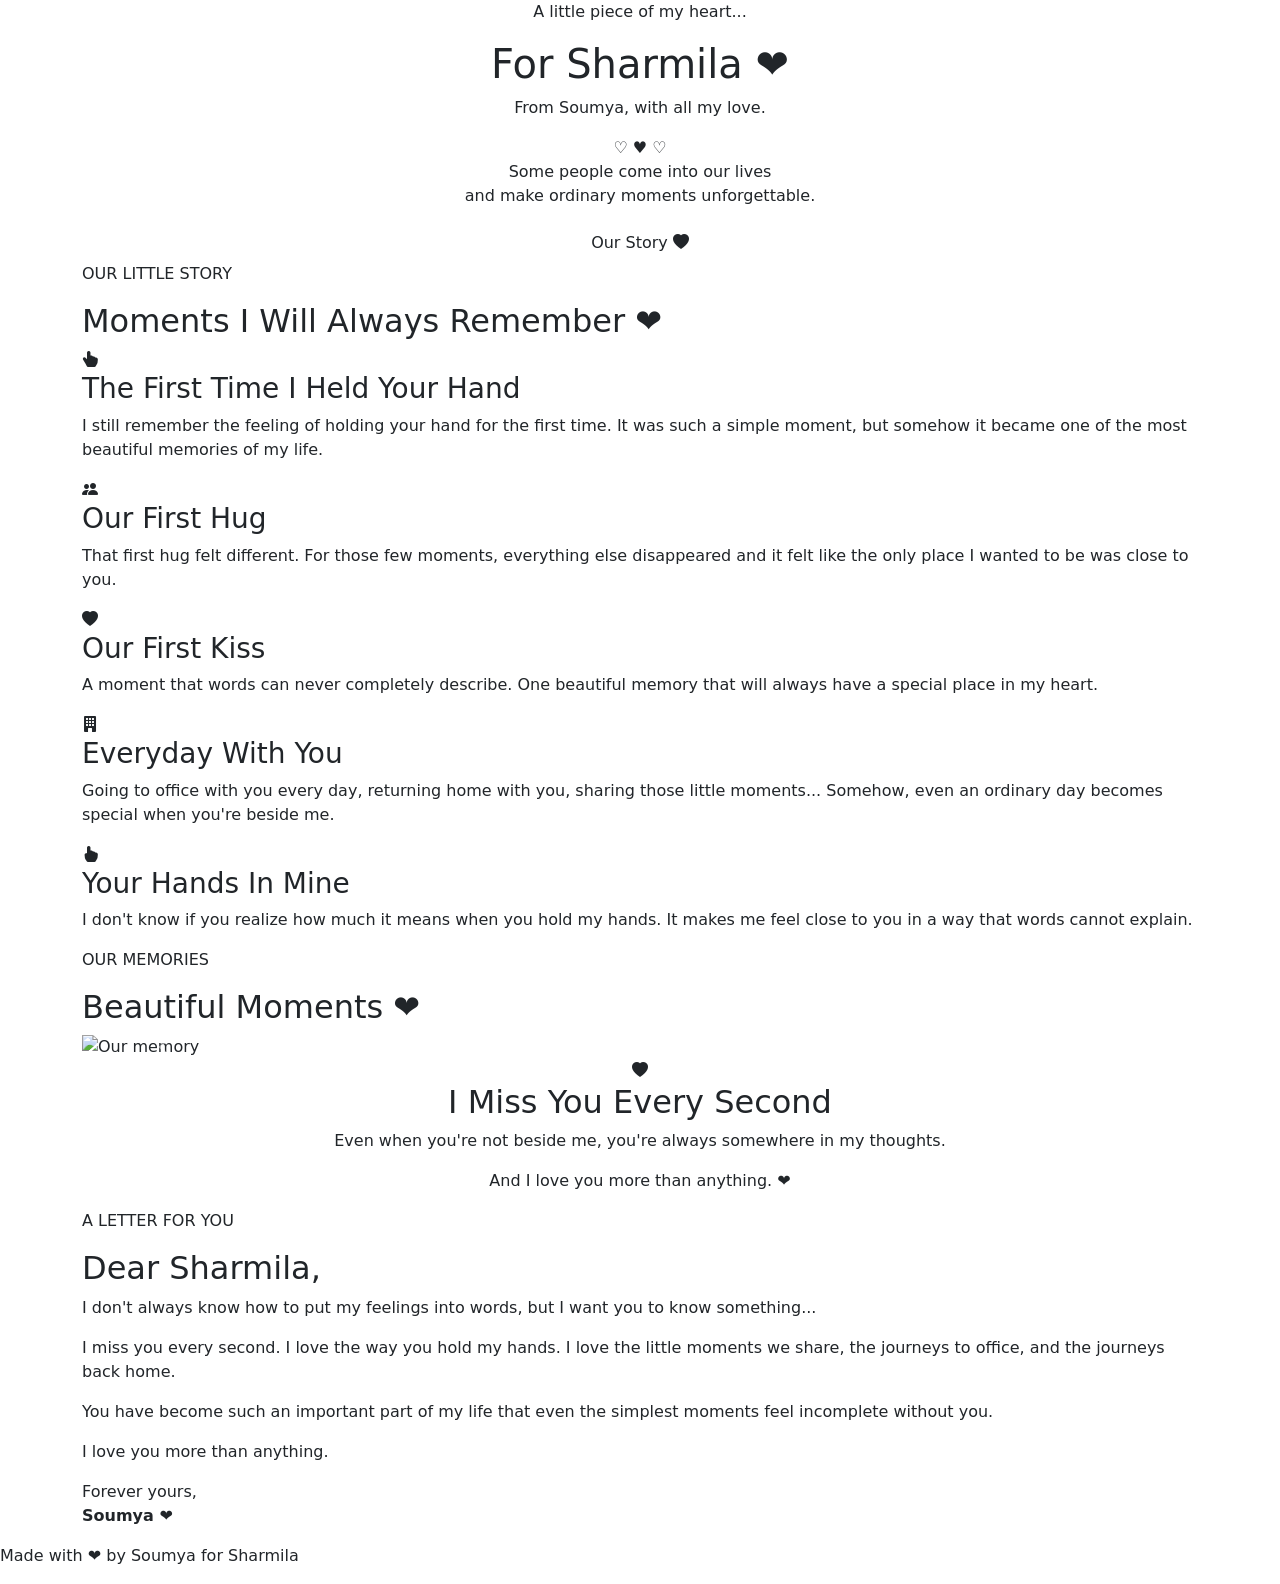
==== index.html @ d01473d7 "Create a heartfelt tribute HTML document This HTML document is a heartfelt tribute with sections for" ====
<!DOCTYPE html>
<html lang="en">
<head>
    <meta charset="UTF-8">
    <meta name="viewport" content="width=device-width, initial-scale=1.0">

    <title>For Sharmila ❤️</title>

    <!-- Bootstrap -->
    <link
        href="https://cdn.jsdelivr.net/npm/bootstrap@5.3.3/dist/css/bootstrap.min.css"
        rel="stylesheet"
    >

    <!-- Bootstrap Icons -->
    <link
        rel="stylesheet"
        href="https://cdn.jsdelivr.net/npm/bootstrap-icons@1.11.3/font/bootstrap-icons.min.css"
    >

    <!-- Our CSS -->
    <link rel="stylesheet" href="style.css">
</head>

<body>

<!-- Floating Hearts -->
<div class="hearts"></div>

<!-- HERO -->
<section class="hero text-center">

    <div class="container">

        <p class="small-text">A little piece of my heart...</p>

        <h1>For Sharmila ❤️</h1>

        <p class="subtitle">
            From Soumya, with all my love.
        </p>

        <div class="heart-divider">♡ ♥ ♡</div>

        <p class="hero-message">
            Some people come into our lives<br>
            and make ordinary moments unforgettable.
        </p>

        <a href="#story" class="btn love-btn">
            Our Story <i class="bi bi-heart-fill"></i>
        </a>

    </div>

</section>


<!-- OUR STORY -->
<section id="story" class="story-section">

    <div class="container">

        <div class="section-title">
            <p>OUR LITTLE STORY</p>
            <h2>Moments I Will Always Remember ❤️</h2>
        </div>

        <!-- FIRST HAND HOLD -->
        <div class="memory">

            <div class="memory-icon">
                <i class="bi bi-hand-index-thumb-fill"></i>
            </div>

            <div>
                <h3>The First Time I Held Your Hand</h3>

                <p>
                    I still remember the feeling of holding your hand
                    for the first time. It was such a simple moment,
                    but somehow it became one of the most beautiful
                    memories of my life.
                </p>
            </div>

        </div>


        <!-- FIRST HUG -->
        <div class="memory">

            <div class="memory-icon">
                <i class="bi bi-people-fill"></i>
            </div>

            <div>
                <h3>Our First Hug</h3>

                <p>
                    That first hug felt different.
                    For those few moments, everything else disappeared
                    and it felt like the only place I wanted to be
                    was close to you.
                </p>
            </div>

        </div>


        <!-- FIRST KISS -->
        <div class="memory">

            <div class="memory-icon">
                <i class="bi bi-heart-fill"></i>
            </div>

            <div>
                <h3>Our First Kiss</h3>

                <p>
                    A moment that words can never completely describe.
                    One beautiful memory that will always have
                    a special place in my heart.
                </p>
            </div>

        </div>


        <!-- EVERYDAY -->
        <div class="memory">

            <div class="memory-icon">
                <i class="bi bi-building-fill"></i>
            </div>

            <div>
                <h3>Everyday With You</h3>

                <p>
                    Going to office with you every day,
                    returning home with you,
                    sharing those little moments...
                    Somehow, even an ordinary day becomes special
                    when you're beside me.
                </p>
            </div>

        </div>


        <!-- HANDS -->
        <div class="memory">

            <div class="memory-icon">
                <i class="bi bi-hand-index-fill"></i>
            </div>

            <div>
                <h3>Your Hands In Mine</h3>

                <p>
                    I don't know if you realize how much it means
                    when you hold my hands.
                    It makes me feel close to you in a way
                    that words cannot explain.
                </p>
            </div>

        </div>

    </div>

</section>


<!-- PHOTO CAROUSEL -->
<section class="photos-section">

    <div class="container">

        <div class="section-title">

            <p>OUR MEMORIES</p>

            <h2>Beautiful Moments ❤️</h2>

        </div>


        <div id="loveCarousel"
             class="carousel slide"
             data-bs-ride="carousel">

            <!-- Indicators -->

            <div class="carousel-indicators">

                <button type="button"
                        data-bs-target="#loveCarousel"
                        data-bs-slide-to="0"
                        class="active">
                </button>

                <button type="button"
                        data-bs-target="#loveCarousel"
                        data-bs-slide-to="1">
                </button>

                <button type="button"
                        data-bs-target="#loveCarousel"
                        data-bs-slide-to="2">
                </button>

            </div>


            <!-- Slides -->

            <div class="carousel-inner">

                <div class="carousel-item active">

                    <img src="images/photo1.jpg"
                         class="d-block w-100"
                         alt="Our memory">

                    <div class="carousel-caption">

                        <h5>Us ❤️</h5>

                        <p>
                            One of my favorite memories.
                        </p>

                    </div>

                </div>


                <div class="carousel-item">

                    <img src="images/photo2.jpg"
                         class="d-block w-100"
                         alt="Our memory">

                    <div class="carousel-caption">

                        <h5>With You</h5>

                        <p>
                            Every moment feels special.
                        </p>

                    </div>

                </div>


                <div class="carousel-item">

                    <img src="images/photo3.jpg"
                         class="d-block w-100"
                         alt="Our memory">

                    <div class="carousel-caption">

                        <h5>Forever ❤️</h5>

                        <p>
                            A memory I want to keep forever.
                        </p>

                    </div>

                </div>

            </div>


            <!-- Previous -->

            <button class="carousel-control-prev"
                    type="button"
                    data-bs-target="#loveCarousel"
                    data-bs-slide="prev">

                <span class="carousel-control-prev-icon"></span>

            </button>


            <!-- Next -->

            <button class="carousel-control-next"
                    type="button"
                    data-bs-target="#loveCarousel"
                    data-bs-slide="next">

                <span class="carousel-control-next-icon"></span>

            </button>

        </div>

    </div>

</section>


<!-- MISS YOU -->
<section class="miss-section text-center">

    <div class="container">

        <i class="bi bi-heart-fill big-heart"></i>

        <h2>I Miss You Every Second</h2>

        <p>
            Even when you're not beside me,
            you're always somewhere in my thoughts.
        </p>

        <p class="love-line">
            And I love you more than anything. ❤️
        </p>

    </div>

</section>


<!-- LOVE LETTER -->
<section class="letter-section">

    <div class="container">

        <div class="letter">

            <p class="letter-small">A LETTER FOR YOU</p>

            <h2>Dear Sharmila,</h2>

            <p>
                I don't always know how to put my feelings into words,
                but I want you to know something...
            </p>

            <p>
                I miss you every second.
                I love the way you hold my hands.
                I love the little moments we share,
                the journeys to office,
                and the journeys back home.
            </p>

            <p>
                You have become such an important part of my life
                that even the simplest moments feel incomplete
                without you.
            </p>

            <p>
                I love you more than anything.
            </p>

            <p class="signature">
                Forever yours,<br>
                <strong>Soumya ❤️</strong>
            </p>

        </div>

    </div>

</section>


<!-- FOOTER -->

<footer>

    <p>
        Made with ❤️ by Soumya for Sharmila
    </p>

</footer>


<!-- Bootstrap JS -->

<script
    src="https://cdn.jsdelivr.net/npm/bootstrap@5.3.3/dist/js/bootstrap.bundle.min.js">
</script>

<!-- Our JS -->

<script src="script.js"></script>

</body>
</html>
---- style.css ----

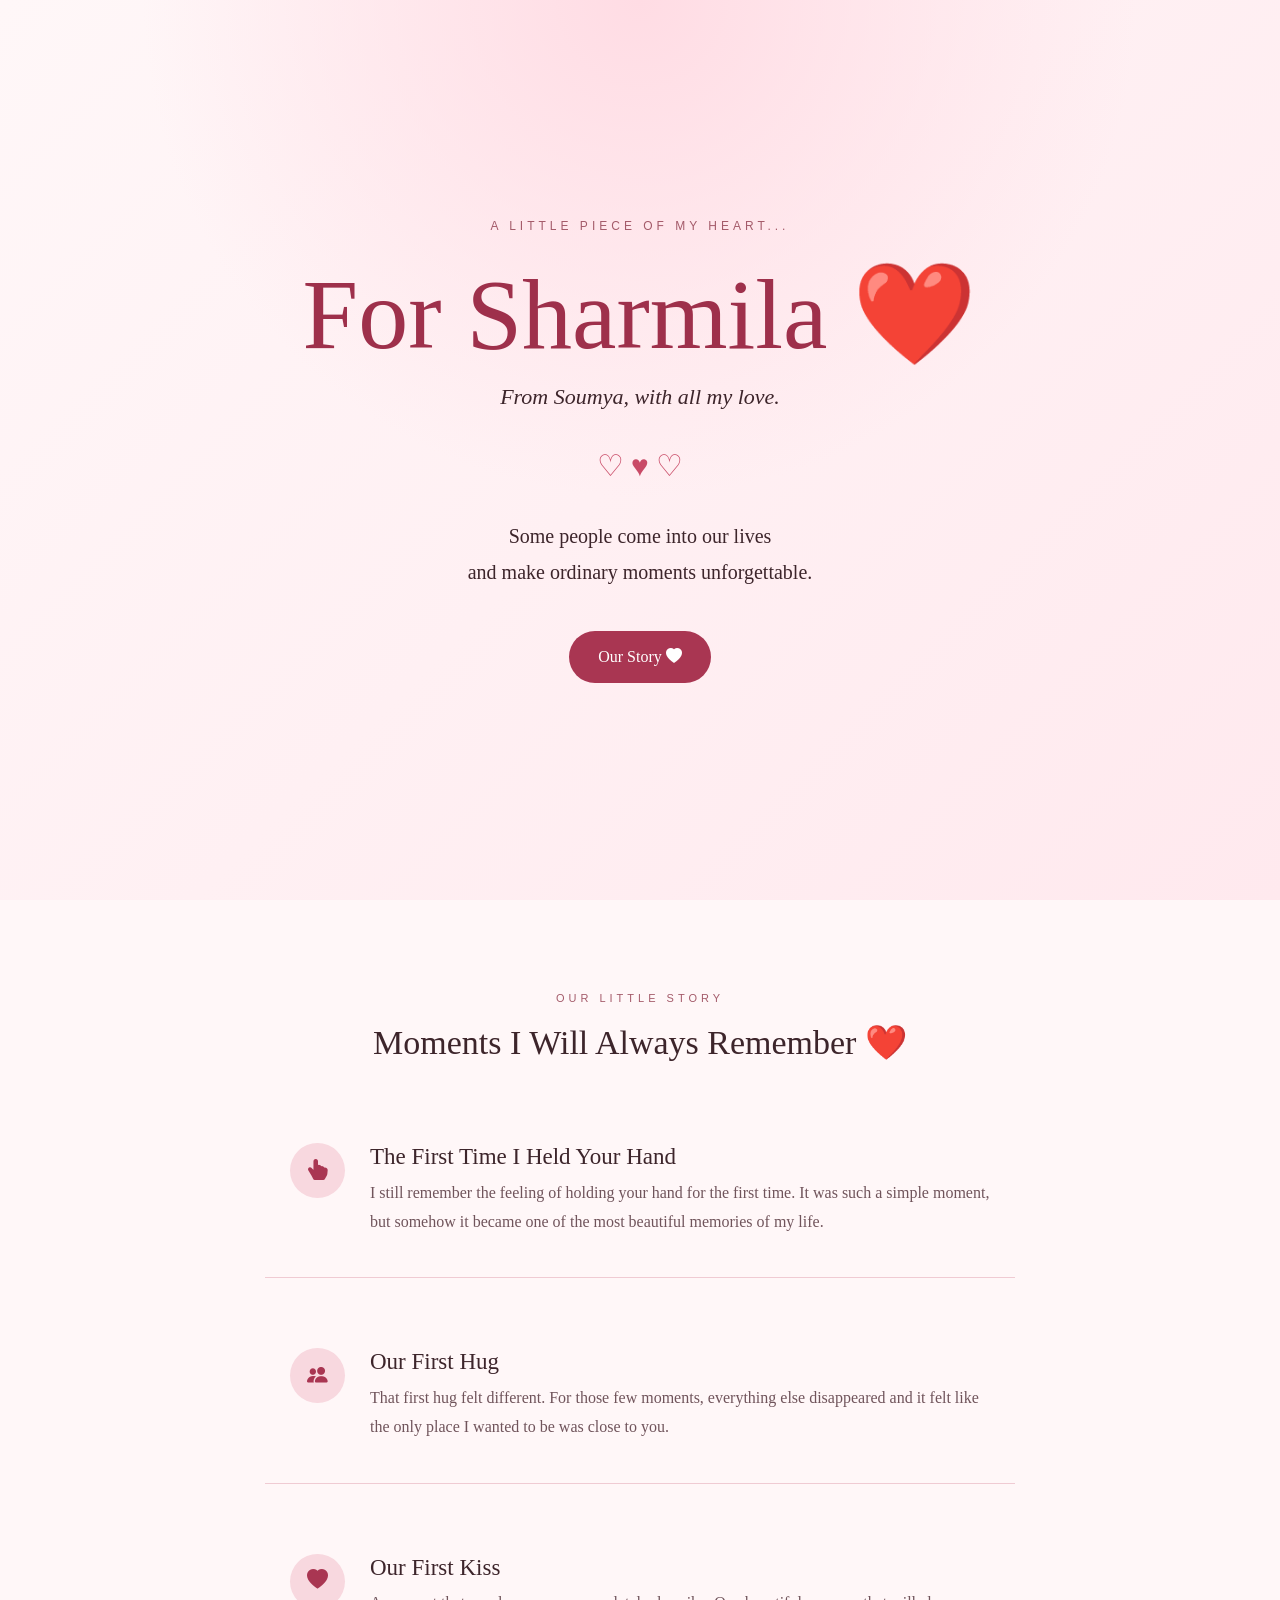
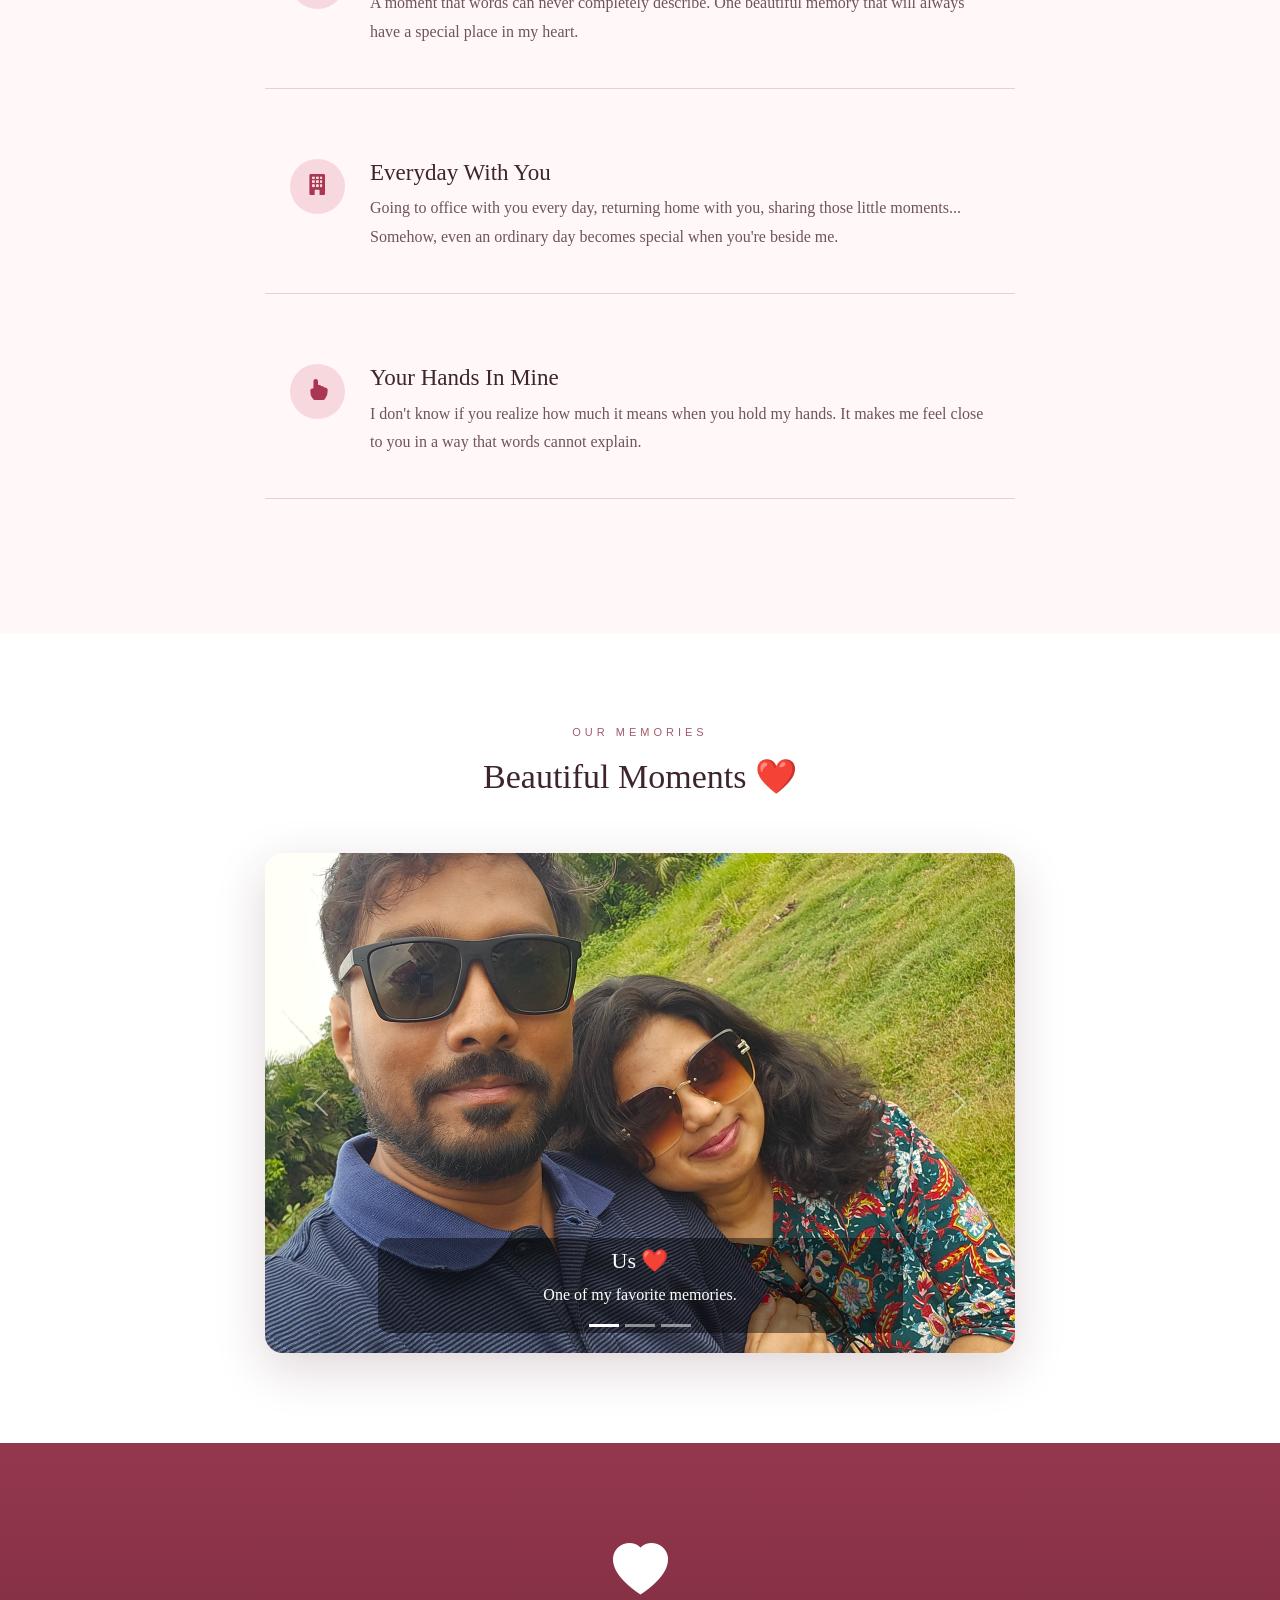
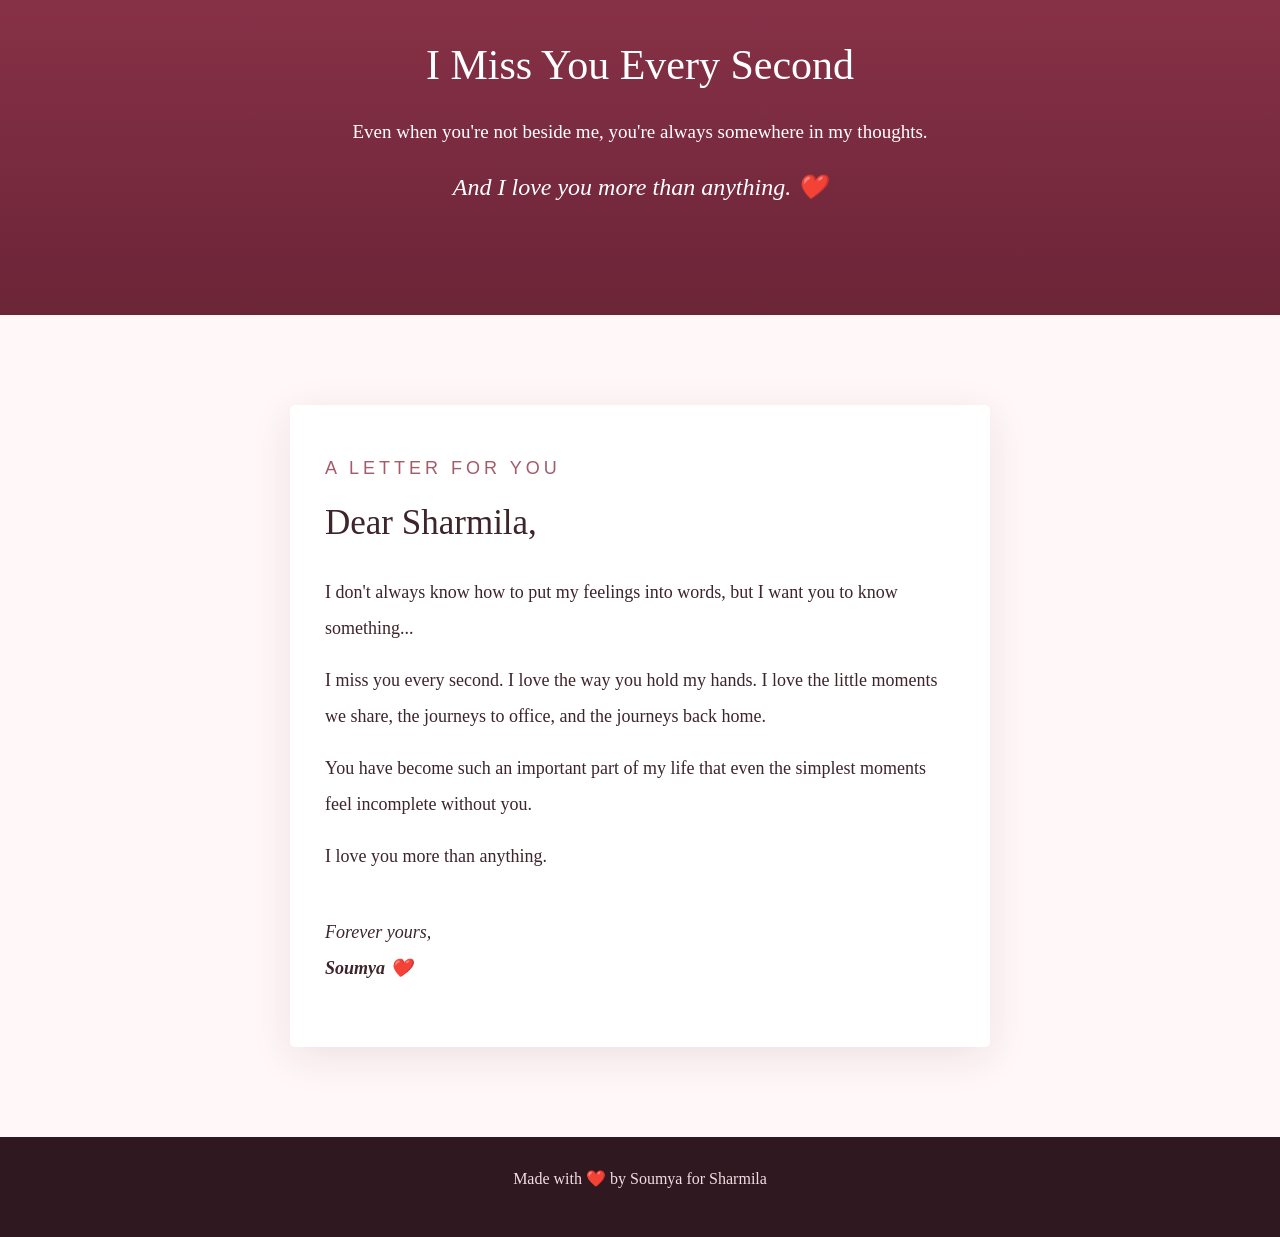
==== commit 3bca8006: "Update carousel image source in index.html" ====
--- a/index.html
+++ b/index.html
@@ -222,7 +222,7 @@
 
                 <div class="carousel-item active">
 
-                    <img src="images/photo1.jpg"
+                    <img src="images/20260605_092106.jpg"
                          class="d-block w-100"
                          alt="Our memory">
 
--- a/style.css
+++ b/style.css
@@ -1 +1,357 @@
-
+html {
+    scroll-behavior: smooth;
+}
+
+body {
+    margin: 0;
+    font-family: Georgia, "Times New Roman", serif;
+    background: #fff7f8;
+    color: #3d252b;
+}
+
+/* HERO */
+
+.hero {
+    min-height: 100vh;
+    display: flex;
+    align-items: center;
+    justify-content: center;
+    padding: 40px 20px;
+    background:
+        radial-gradient(circle at top, #ffdce4, transparent 45%),
+        linear-gradient(135deg, #fff7f8, #ffe9ee);
+    position: relative;
+    overflow: hidden;
+}
+
+.small-text {
+    font-family: Arial, sans-serif;
+    text-transform: uppercase;
+    letter-spacing: 4px;
+    font-size: 12px;
+    color: #a45b6a;
+}
+
+.hero h1 {
+    font-size: clamp(55px, 15vw, 100px);
+    margin: 20px 0 5px;
+    color: #9e304b;
+    font-weight: normal;
+}
+
+.subtitle {
+    font-size: 22px;
+    font-style: italic;
+}
+
+.heart-divider {
+    font-size: 30px;
+    color: #c94b67;
+    margin: 30px 0;
+}
+
+.hero-message {
+    font-size: 20px;
+    line-height: 1.8;
+}
+
+.love-btn {
+    margin-top: 25px;
+    padding: 13px 28px;
+    border-radius: 50px;
+    background: #a93652;
+    color: white;
+    text-decoration: none;
+    transition: 0.3s;
+}
+
+.love-btn:hover {
+    background: #7e263d;
+    color: white;
+    transform: scale(1.05);
+}
+
+
+/* SECTIONS */
+
+.story-section,
+.photos-section,
+.miss-section,
+.letter-section {
+    padding: 90px 20px;
+}
+
+.section-title {
+    text-align: center;
+    margin-bottom: 55px;
+}
+
+.section-title p,
+.letter-small {
+    font-family: Arial, sans-serif;
+    font-size: 11px;
+    letter-spacing: 4px;
+    color: #a45b6a;
+    text-transform: uppercase;
+}
+
+.section-title h2 {
+    font-size: 34px;
+    font-weight: normal;
+}
+
+
+/* MEMORIES */
+
+.memory {
+    max-width: 750px;
+    margin: 0 auto 45px;
+    display: flex;
+    gap: 25px;
+    align-items: flex-start;
+    padding: 25px;
+    border-bottom: 1px solid #f0cbd3;
+}
+
+.memory-icon {
+    min-width: 55px;
+    height: 55px;
+    border-radius: 50%;
+    background: #f8d8df;
+    display: flex;
+    align-items: center;
+    justify-content: center;
+    color: #a93652;
+    font-size: 21px;
+}
+
+.memory h3 {
+    margin-top: 0;
+    font-size: 23px;
+    font-weight: normal;
+}
+
+.memory p {
+    line-height: 1.8;
+    color: #70545b;
+}
+
+
+/* PHOTOS */
+
+.photos-section {
+    background: #fff;
+}
+
+#loveCarousel {
+    max-width: 750px;
+    margin: auto;
+    border-radius: 18px;
+    overflow: hidden;
+    box-shadow: 0 15px 50px rgba(80, 20, 35, 0.18);
+}
+
+.carousel-item img {
+    height: 500px;
+    object-fit: cover;
+}
+
+.carousel-caption {
+    background: rgba(0, 0, 0, 0.45);
+    border-radius: 12px;
+    padding: 10px;
+}
+
+.carousel-caption h5 {
+    font-size: 22px;
+}
+
+
+/* MISS YOU */
+
+.miss-section {
+    background:
+        linear-gradient(
+            rgba(139, 39, 64, 0.92),
+            rgba(100, 25, 45, 0.95)
+        );
+    color: white;
+}
+
+.big-heart {
+    font-size: 55px;
+    animation: heartbeat 1.5s infinite;
+}
+
+.miss-section h2 {
+    font-size: 42px;
+    font-weight: normal;
+    margin: 25px 0;
+}
+
+.miss-section p {
+    font-size: 19px;
+    line-height: 1.8;
+}
+
+.love-line {
+    font-size: 24px !important;
+    font-style: italic;
+}
+
+
+/* LETTER */
+
+.letter-section {
+    background: #fff7f8;
+}
+
+.letter {
+    max-width: 700px;
+    margin: auto;
+    padding: 45px 35px;
+    background: white;
+    box-shadow: 0 10px 40px rgba(100, 30, 50, 0.1);
+    border-radius: 5px;
+    position: relative;
+}
+
+.letter h2 {
+    font-size: 35px;
+    font-weight: normal;
+    margin-bottom: 30px;
+}
+
+.letter p {
+    font-size: 18px;
+    line-height: 2;
+}
+
+.signature {
+    margin-top: 40px;
+    font-style: italic;
+}
+
+
+/* FOOTER */
+
+footer {
+    text-align: center;
+    padding: 30px 15px;
+    background: #2f1820;
+    color: #f5dce2;
+}
+
+
+/* HEART ANIMATION */
+
+.hearts {
+    position: fixed;
+    inset: 0;
+    pointer-events: none;
+    z-index: 999;
+}
+
+.floating-heart {
+    position: absolute;
+    bottom: -20px;
+    animation: floatHeart 6s linear forwards;
+    opacity: 0.7;
+}
+
+@keyframes floatHeart {
+
+    0% {
+        transform: translateY(0) rotate(0deg);
+        opacity: 0;
+    }
+
+    20% {
+        opacity: 0.7;
+    }
+
+    100% {
+        transform: translateY(-110vh) rotate(360deg);
+        opacity: 0;
+    }
+
+}
+
+@keyframes heartbeat {
+
+    0% {
+        transform: scale(1);
+    }
+
+    15% {
+        transform: scale(1.2);
+    }
+
+    30% {
+        transform: scale(1);
+    }
+
+    45% {
+        transform: scale(1.15);
+    }
+
+    60% {
+        transform: scale(1);
+    }
+
+}
+
+
+/* MOBILE */
+
+@media (max-width: 600px) {
+
+    .hero h1 {
+        font-size: 60px;
+    }
+
+    .hero-message {
+        font-size: 17px;
+    }
+
+    .story-section,
+    .photos-section,
+    .miss-section,
+    .letter-section {
+        padding: 70px 15px;
+    }
+
+    .section-title h2 {
+        font-size: 28px;
+    }
+
+    .memory {
+        gap: 15px;
+        padding: 20px 5px;
+    }
+
+    .memory h3 {
+        font-size: 20px;
+    }
+
+    .memory p {
+        font-size: 15px;
+    }
+
+    .carousel-item img {
+        height: 400px;
+    }
+
+    .miss-section h2 {
+        font-size: 32px;
+    }
+
+    .letter {
+        padding: 35px 22px;
+    }
+
+    .letter p {
+        font-size: 16px;
+    }
+
+}
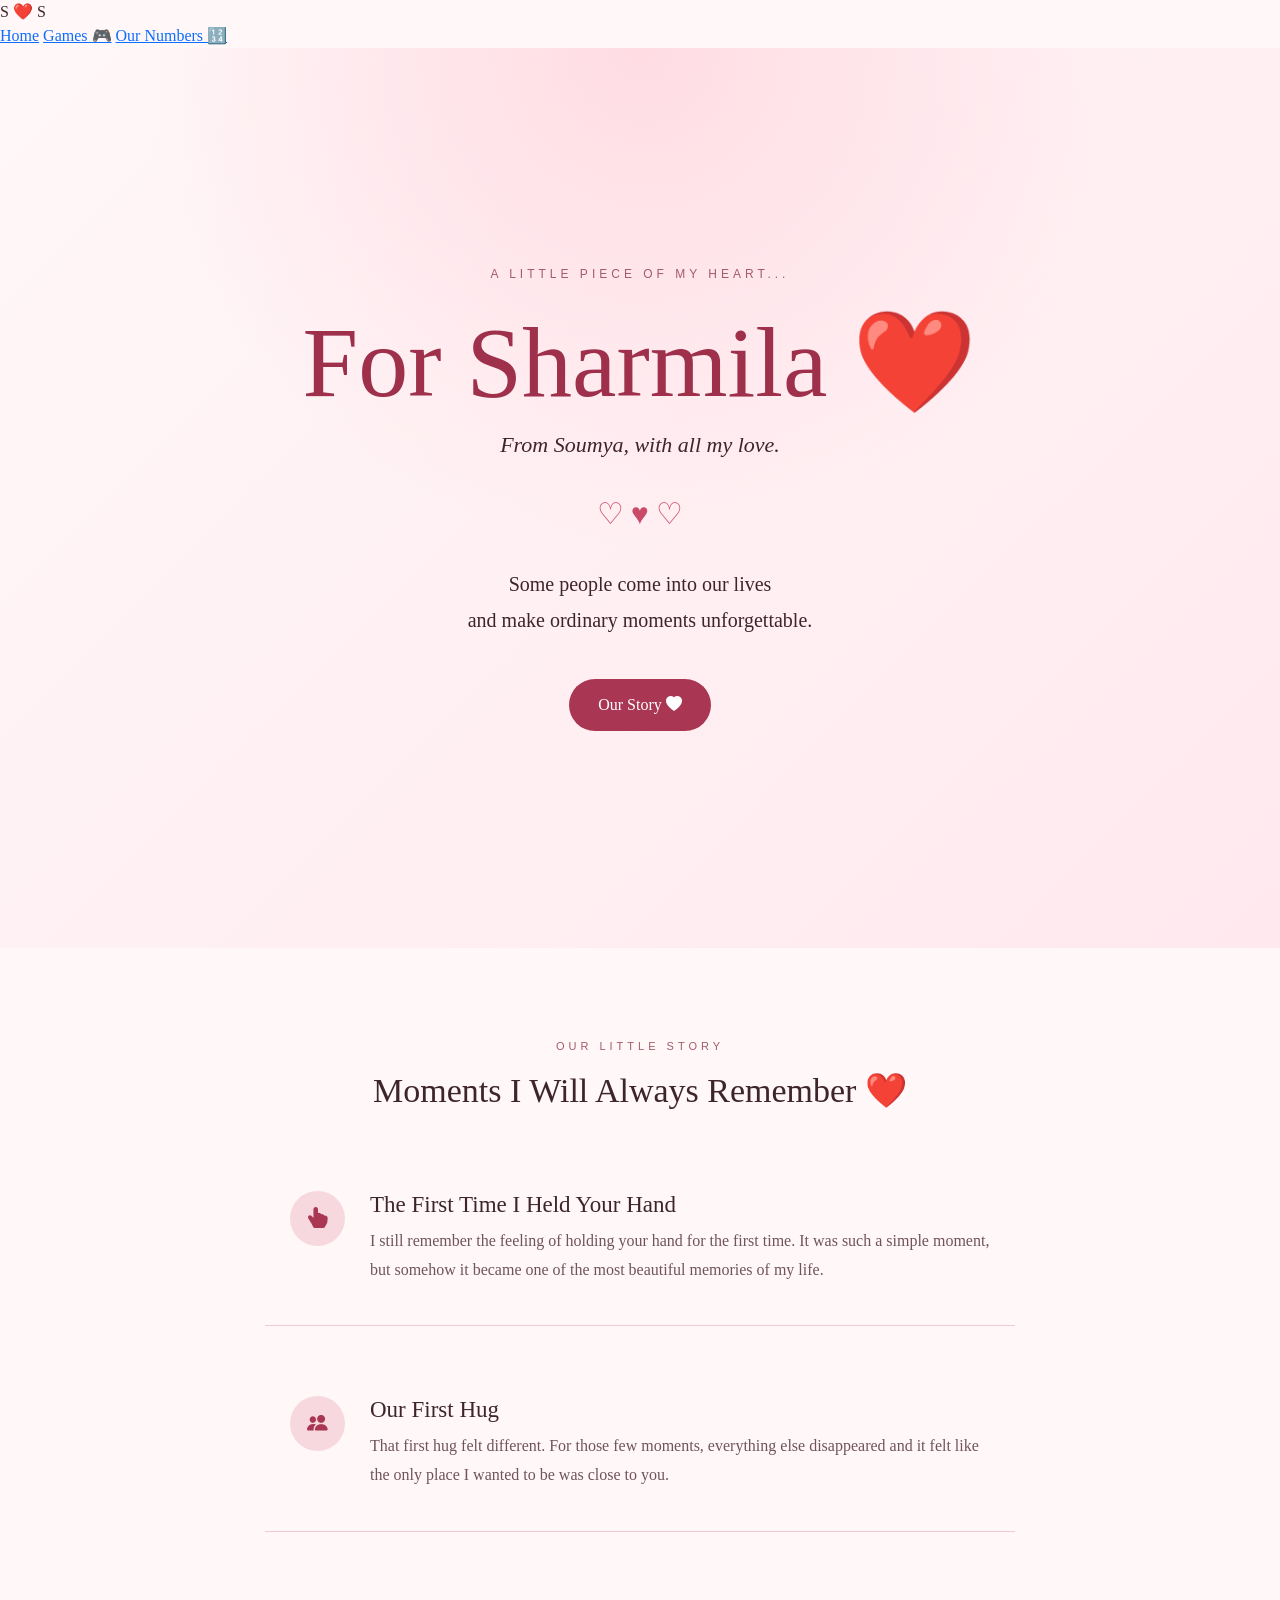
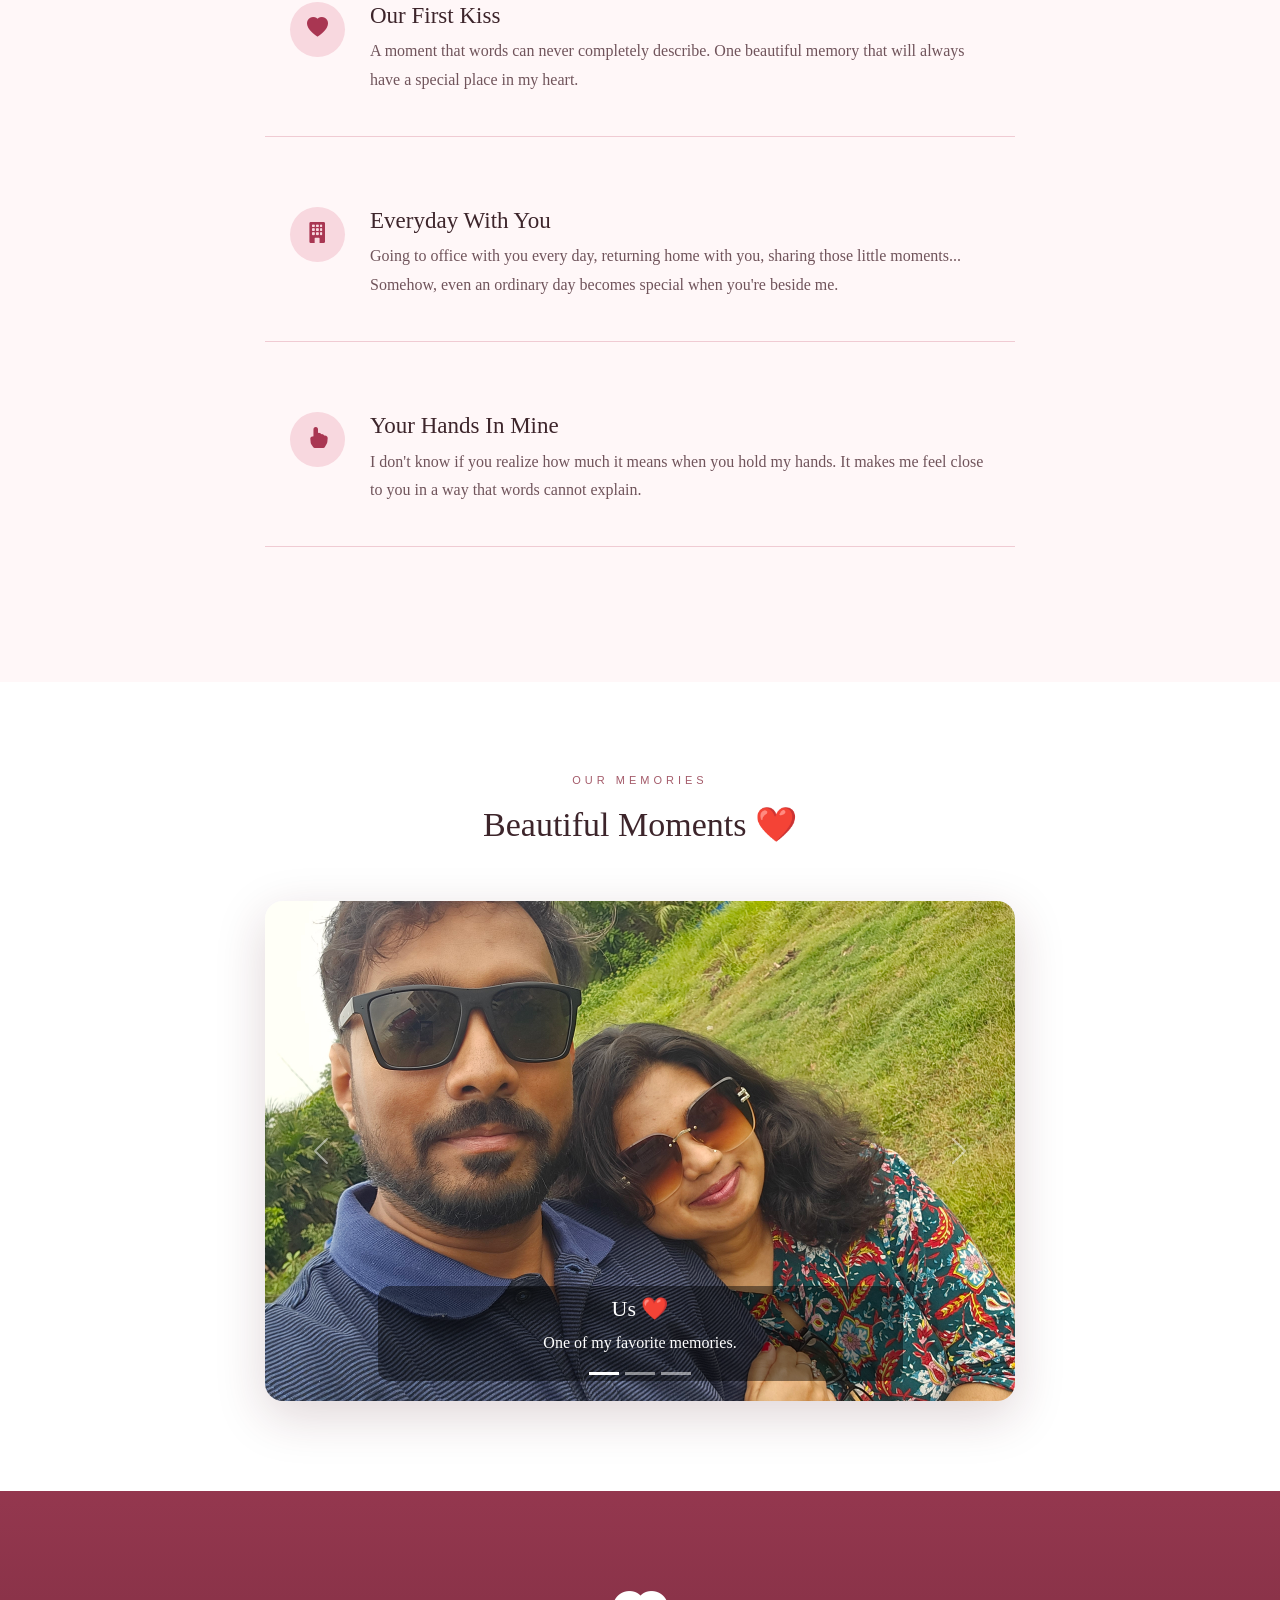
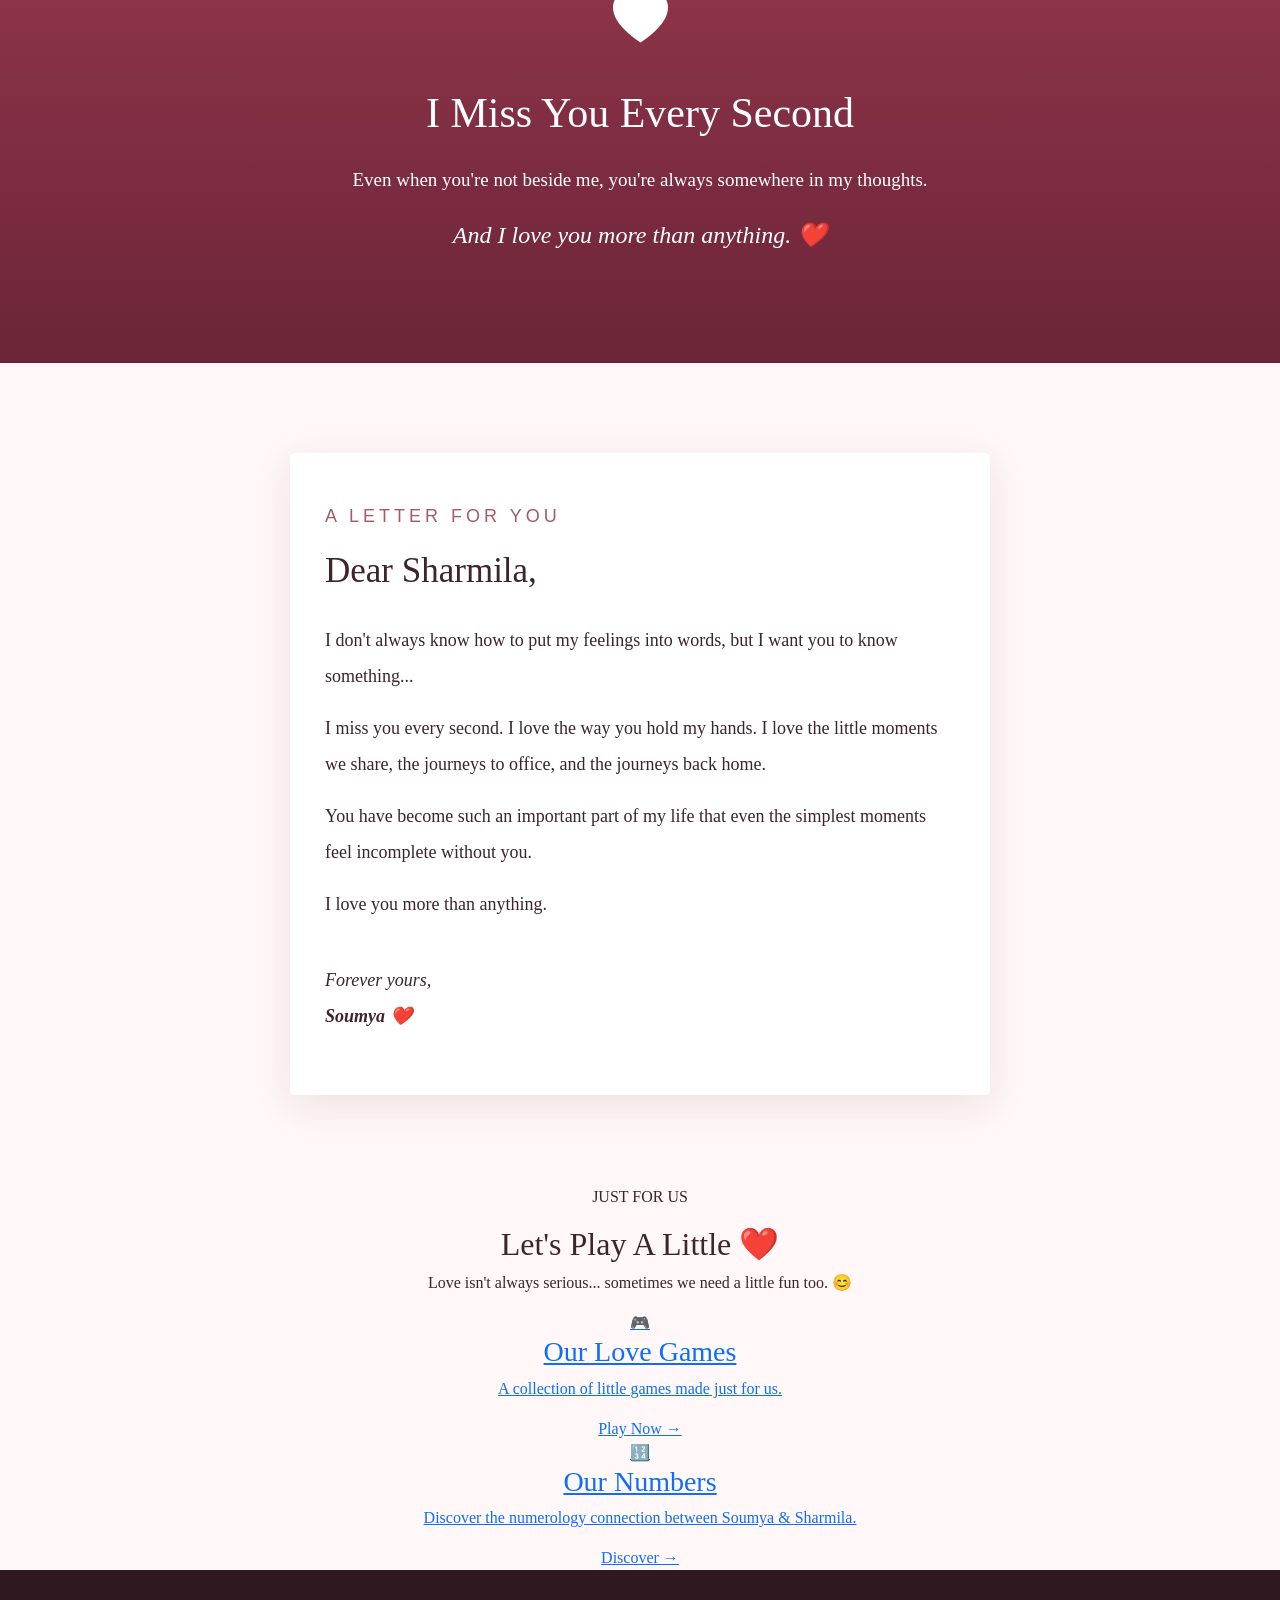
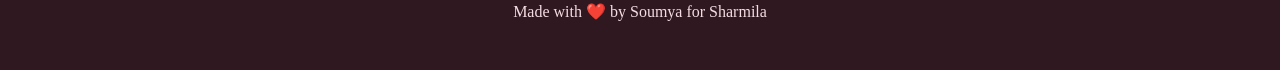
==== commit 5063f667: "Enhance index.html with navigation and games section Added navigation and love games preview section" ====
--- a/index.html
+++ b/index.html
@@ -24,6 +24,17 @@
 
 <body>
 
+<!-- NAVIGATION -->
+<nav class="love-nav">
+    <div class="nav-brand">S ❤️ S</div>
+
+    <div class="nav-links">
+        <a href="index.html">Home</a>
+        <a href="games.html">Games 🎮</a>
+        <a href="numerology.html">Our Numbers 🔢</a>
+    </div>
+</nav>    
+
 <!-- Floating Hearts -->
 <div class="hearts"></div>
 
@@ -241,7 +252,7 @@
 
                 <div class="carousel-item">
 
-                    <img src="images/photo2.jpg"
+                    <img src="images/20260710_200113.jpg"
                          class="d-block w-100"
                          alt="Our memory">
 
@@ -260,7 +271,7 @@
 
                 <div class="carousel-item">
 
-                    <img src="images/photo3.jpg"
+                    <img src="images/20260717_093556.jpg"
                          class="d-block w-100"
                          alt="Our memory">
 
@@ -377,7 +388,48 @@
 
 </section>
 
-
+<!-- LOVE GAMES PREVIEW -->
+
+<section class="games-preview">
+
+    <div class="container text-center">
+
+        <p class="section-label">JUST FOR US</p>
+
+        <h2>Let's Play A Little ❤️</h2>
+
+        <p class="games-intro">
+            Love isn't always serious...
+            sometimes we need a little fun too. 😊
+        </p>
+
+        <div class="game-card-container">
+
+            <a href="games.html" class="game-card">
+                <div class="game-card-icon">🎮</div>
+                <h3>Our Love Games</h3>
+                <p>
+                    A collection of little games made just for us.
+                </p>
+                <span>Play Now →</span>
+            </a>
+
+            <a href="numerology.html" class="game-card">
+                <div class="game-card-icon">🔢</div>
+                <h3>Our Numbers</h3>
+                <p>
+                    Discover the numerology connection between
+                    Soumya & Sharmila.
+                </p>
+                <span>Discover →</span>
+            </a>
+
+        </div>
+
+    </div>
+
+</section>
+    
 <!-- FOOTER -->
 
 <footer>
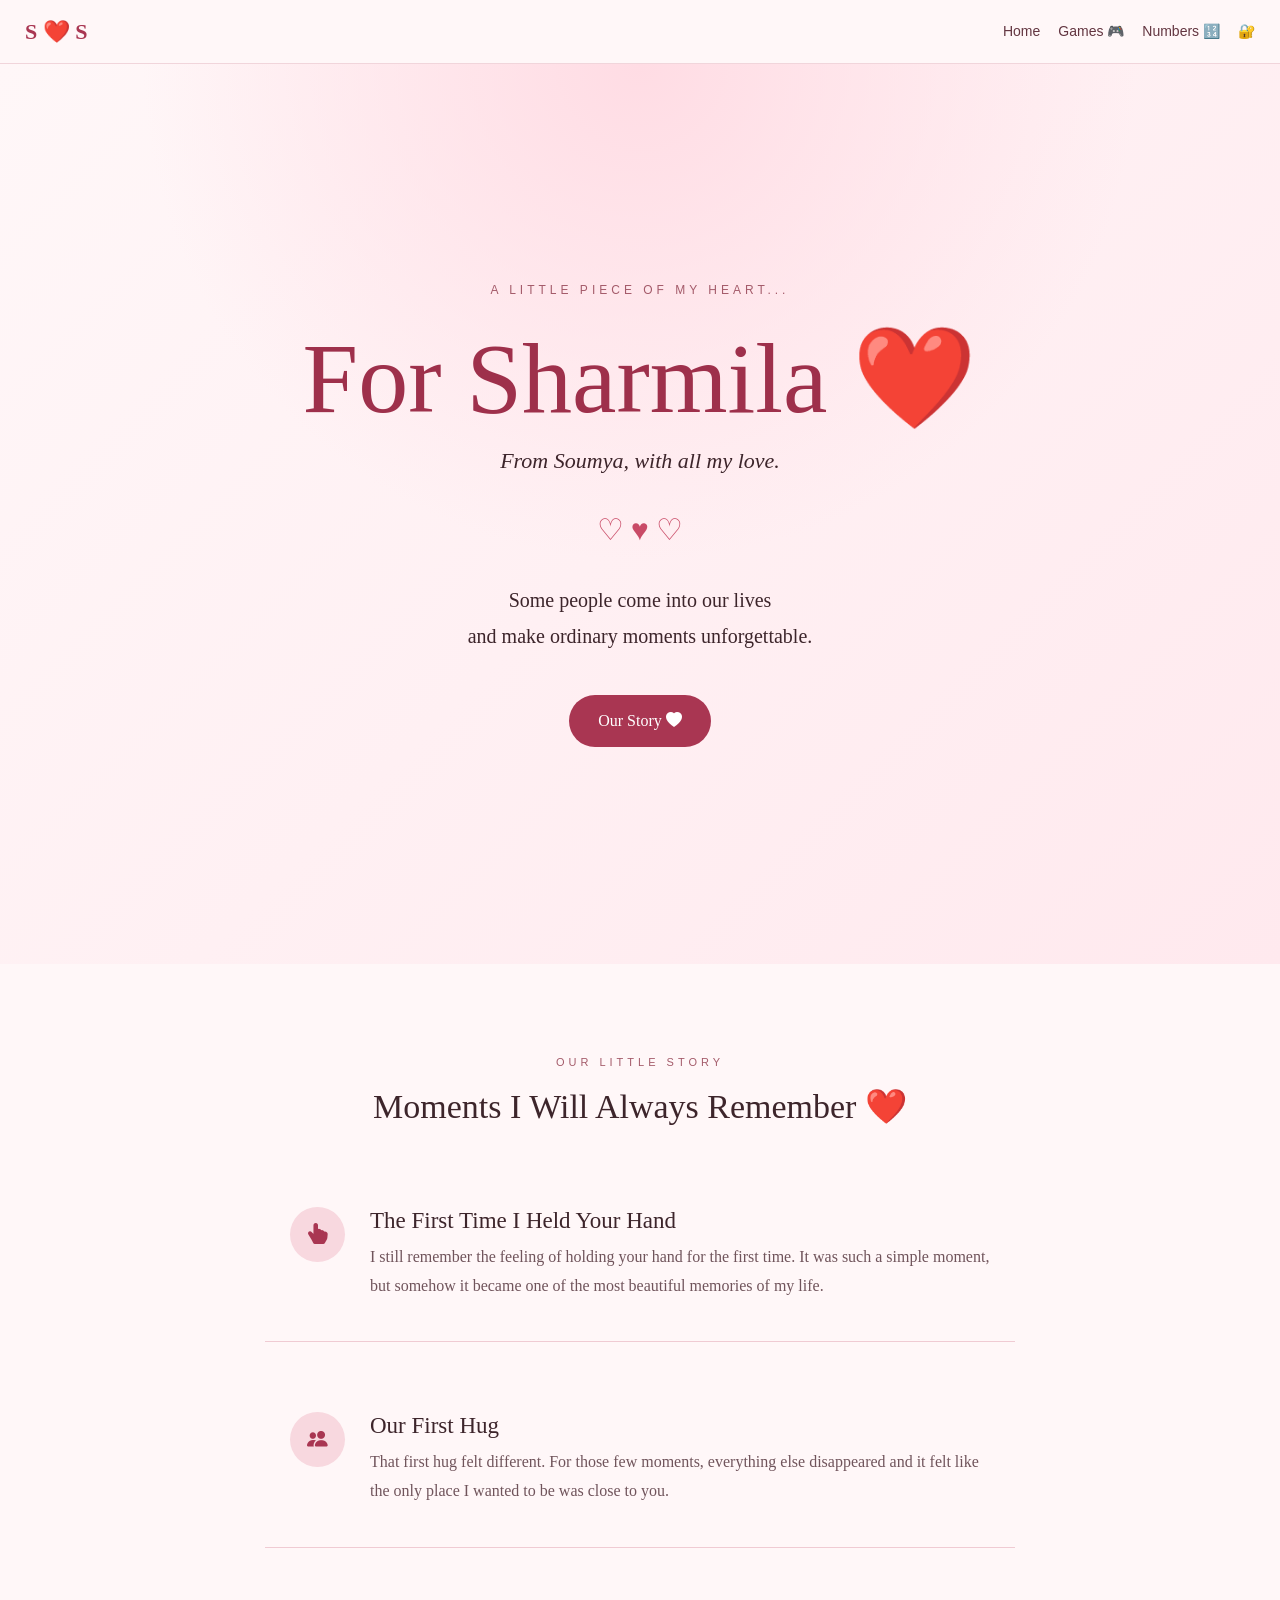
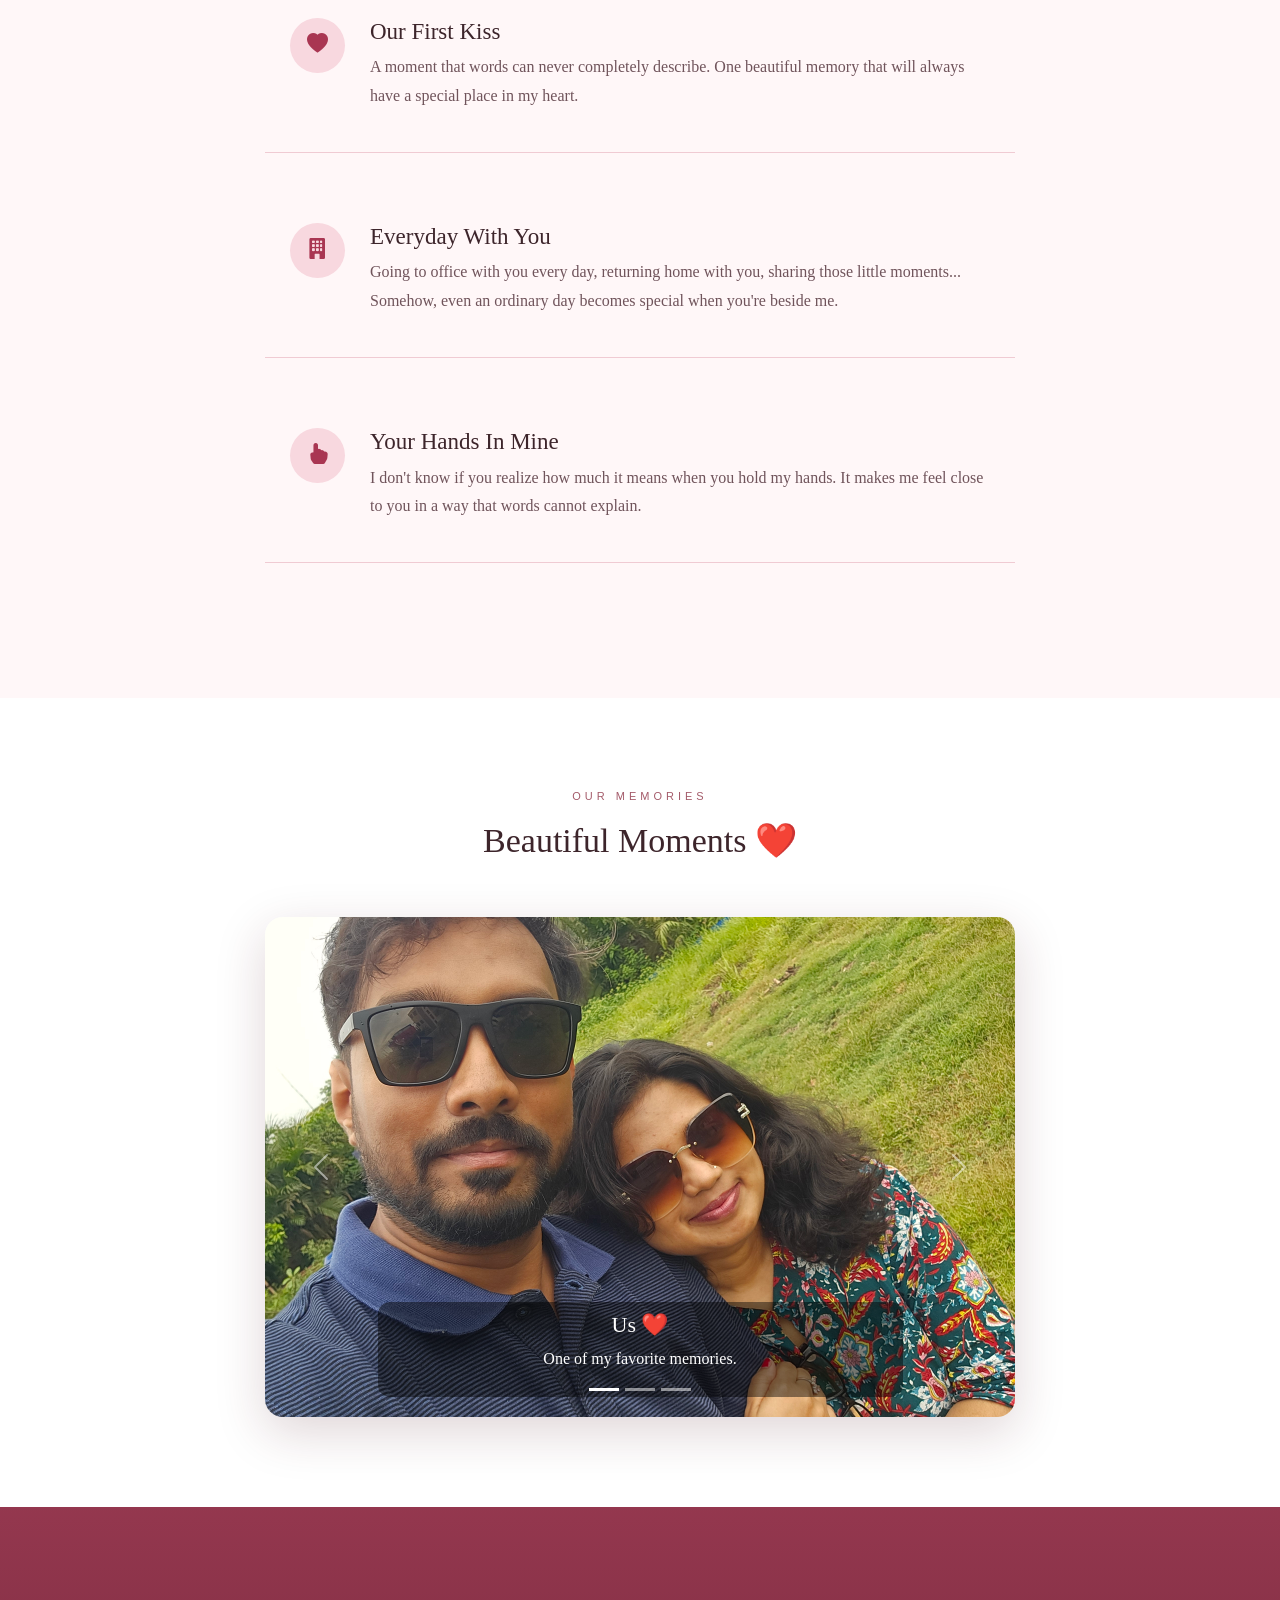
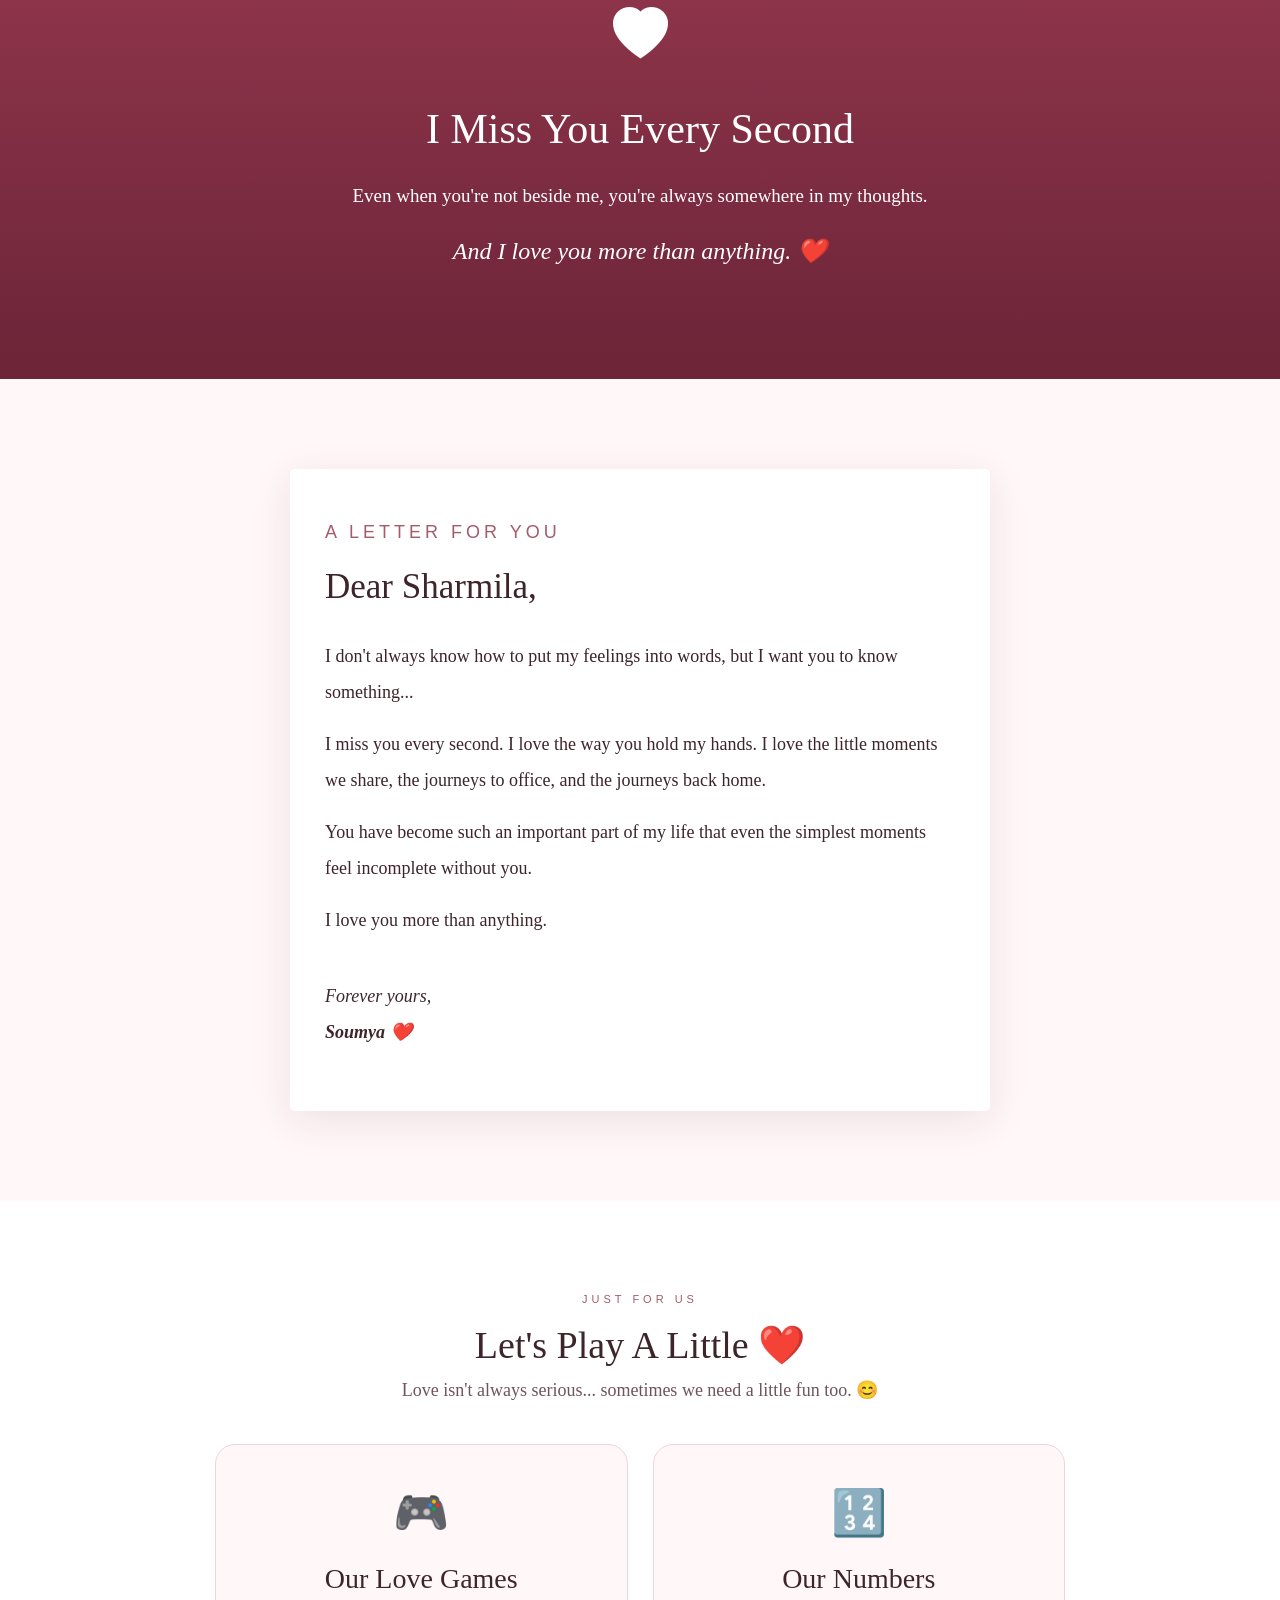
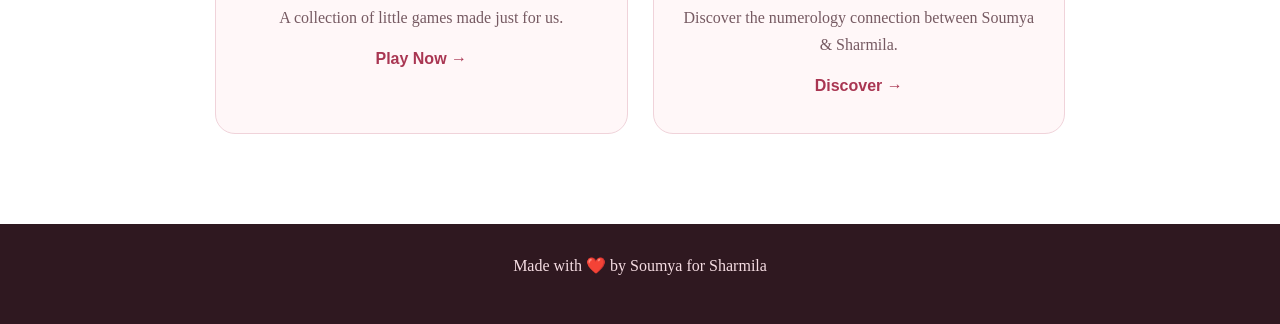
==== commit ca3b4b38: "Refactor navigation links for better structure" ====
--- a/index.html
+++ b/index.html
@@ -24,15 +24,32 @@
 
 <body>
 
-<!-- NAVIGATION -->
 <nav class="love-nav">
-    <div class="nav-brand">S ❤️ S</div>
+
+    <div class="nav-brand">
+        S ❤️ S
+    </div>
 
     <div class="nav-links">
-        <a href="index.html">Home</a>
-        <a href="games.html">Games 🎮</a>
-        <a href="numerology.html">Our Numbers 🔢</a>
-    </div>
+
+        <a href="index.html">
+            Home
+        </a>
+
+        <a href="games.html">
+            Games 🎮
+        </a>
+
+        <a href="numerology.html">
+            Numbers 🔢
+        </a>
+
+        <a href="secret.html">
+            🔐
+        </a>
+
+    </div>
+
 </nav>    
 
 <!-- Floating Hearts -->
--- a/style.css
+++ b/style.css
@@ -355,3 +355,492 @@
     }
 
 }
+/* =========================================
+   LOVE WEBSITE - NEW PAGES
+========================================= */
+
+
+/* NAVIGATION */
+
+.love-nav {
+    position: sticky;
+    top: 0;
+    z-index: 1000;
+
+    display: flex;
+    justify-content: space-between;
+    align-items: center;
+
+    padding: 15px 25px;
+
+    background: rgba(255, 247, 248, 0.95);
+
+    backdrop-filter: blur(10px);
+
+    border-bottom: 1px solid #f1d5db;
+}
+
+.nav-brand {
+    font-size: 22px;
+    color: #a93652;
+    font-weight: bold;
+}
+
+.nav-links {
+    display: flex;
+    gap: 18px;
+}
+
+.nav-links a {
+    text-decoration: none;
+    color: #633641;
+    font-family: Arial, sans-serif;
+    font-size: 14px;
+}
+
+.nav-links a:hover {
+    color: #a93652;
+}
+
+
+/* GAME PREVIEW */
+
+.games-preview {
+    padding: 90px 20px;
+    background: #fff;
+}
+
+.section-label {
+    font-family: Arial, sans-serif;
+    font-size: 11px;
+    letter-spacing: 4px;
+    color: #a45b6a;
+    text-transform: uppercase;
+}
+
+.games-preview h2 {
+    font-size: 38px;
+    font-weight: normal;
+}
+
+.games-intro {
+    color: #70545b;
+    font-size: 18px;
+    margin-bottom: 40px;
+}
+
+.game-card-container {
+    max-width: 850px;
+    margin: auto;
+
+    display: grid;
+    grid-template-columns: repeat(2, 1fr);
+    gap: 25px;
+}
+
+.game-card {
+    text-decoration: none;
+    color: #3d252b;
+
+    padding: 35px 25px;
+
+    background: #fff7f8;
+
+    border: 1px solid #f0d3da;
+
+    border-radius: 20px;
+
+    transition: 0.3s;
+}
+
+.game-card:hover {
+    transform: translateY(-8px);
+    box-shadow: 0 15px 35px rgba(100, 30, 50, 0.12);
+    color: #3d252b;
+}
+
+.game-card-icon {
+    font-size: 45px;
+    margin-bottom: 15px;
+}
+
+.game-card h3 {
+    font-weight: normal;
+}
+
+.game-card p {
+    color: #765a62;
+    line-height: 1.7;
+}
+
+.game-card span {
+    color: #a93652;
+    font-family: Arial, sans-serif;
+    font-weight: bold;
+}
+
+
+/* GAME HEADER */
+
+.game-header,
+.numerology-header {
+    padding: 100px 20px;
+
+    background:
+        radial-gradient(circle at top, #ffdce4, transparent 50%),
+        linear-gradient(135deg, #fff7f8, #ffe9ee);
+}
+
+.game-header h1,
+.numerology-header h1 {
+    font-size: clamp(42px, 10vw, 75px);
+    font-weight: normal;
+    color: #9e304b;
+}
+
+.game-header p:last-child,
+.numerology-header p:last-child {
+    font-size: 19px;
+}
+
+
+/* GAME */
+
+.game-section {
+    padding: 90px 20px;
+    background: #fff;
+}
+
+.love-game {
+    max-width: 750px;
+    margin: auto;
+
+    text-align: center;
+
+    padding: 55px 25px;
+
+    border-radius: 25px;
+
+    background: #fff7f8;
+
+    box-shadow: 0 15px 50px rgba(80, 20, 35, 0.1);
+
+    overflow: hidden;
+}
+
+.game-number {
+    font-family: Arial, sans-serif;
+    font-size: 11px;
+    letter-spacing: 4px;
+    color: #a45b6a;
+    margin-bottom: 20px;
+}
+
+.love-game h2 {
+    font-size: 35px;
+    font-weight: normal;
+}
+
+.game-question {
+    font-size: 18px;
+    color: #70545b;
+    margin: 20px 0 40px;
+}
+
+.answer-area {
+    position: relative;
+
+    min-height: 100px;
+
+    display: flex;
+    justify-content: center;
+    align-items: center;
+
+    gap: 20px;
+}
+
+.answer-btn {
+    border: none;
+
+    padding: 14px 30px;
+
+    border-radius: 50px;
+
+    font-family: Arial, sans-serif;
+    font-weight: bold;
+
+    cursor: pointer;
+
+    transition: 0.2s;
+}
+
+.yes-btn {
+    background: #a93652;
+    color: white;
+}
+
+.yes-btn:hover {
+    transform: scale(1.08);
+}
+
+.no-btn {
+    background: #ddd;
+    color: #444;
+
+    position: relative;
+}
+
+.yes-message {
+    display: none;
+
+    margin-top: 30px;
+
+    font-size: 28px;
+
+    color: #a93652;
+
+    animation: popIn 0.5s ease;
+}
+
+.yes-message span {
+    display: block;
+
+    margin-top: 12px;
+
+    font-size: 16px;
+
+    color: #70545b;
+}
+
+@keyframes popIn {
+
+    from {
+        transform: scale(0.5);
+        opacity: 0;
+    }
+
+    to {
+        transform: scale(1);
+        opacity: 1;
+    }
+
+}
+
+
+/* FUTURE GAMES */
+
+.future-games {
+    padding: 90px 20px;
+    background: #fff7f8;
+}
+
+.future-games h2 {
+    font-weight: normal;
+    margin-bottom: 45px;
+}
+
+.future-game-grid {
+    max-width: 900px;
+    margin: auto;
+
+    display: grid;
+    grid-template-columns: repeat(3, 1fr);
+
+    gap: 20px;
+}
+
+.future-game {
+    padding: 30px 20px;
+
+    border: 1px dashed #dfb5c0;
+
+    border-radius: 18px;
+}
+
+.future-game span {
+    font-size: 35px;
+}
+
+.future-game h3 {
+    font-weight: normal;
+    margin-top: 15px;
+}
+
+.future-game p {
+    color: #765a62;
+}
+
+
+/* NUMEROLOGY */
+
+.numerology-section {
+    padding: 90px 20px;
+    background: #fff7f8;
+}
+
+.number-grid {
+    max-width: 900px;
+    margin: auto;
+
+    display: grid;
+    grid-template-columns: repeat(2, 1fr);
+
+    gap: 30px;
+}
+
+.number-card {
+    text-align: center;
+
+    padding: 45px 30px;
+
+    background: white;
+
+    border-radius: 25px;
+
+    box-shadow: 0 10px 40px rgba(80, 20, 35, 0.08);
+}
+
+.number-heart {
+    font-size: 40px;
+}
+
+.number-card h2 {
+    font-weight: normal;
+    font-size: 32px;
+}
+
+.number-card p {
+    color: #765a62;
+    line-height: 1.7;
+}
+
+.big-number {
+    font-size: 80px;
+    color: #a93652;
+
+    margin: 15px 0;
+}
+
+
+/* COMPATIBILITY */
+
+.compatibility-card {
+    max-width: 700px;
+
+    margin: 50px auto 0;
+
+    padding: 55px 30px;
+
+    text-align: center;
+
+    background: white;
+
+    border-radius: 25px;
+
+    box-shadow: 0 15px 50px rgba(80, 20, 35, 0.1);
+}
+
+.compatibility-card h2 {
+    font-size: 50px;
+    font-weight: normal;
+}
+
+.compatibility-score {
+    font-size: 65px;
+    color: #a93652;
+
+    font-weight: bold;
+
+    margin: 15px 0;
+}
+
+.compatibility-card h3 {
+    font-size: 28px;
+    font-weight: normal;
+}
+
+.compatibility-card p {
+    max-width: 550px;
+    margin: 15px auto;
+
+    line-height: 1.8;
+
+    color: #70545b;
+}
+
+.final-numerology {
+    margin-top: 35px;
+
+    font-size: 22px;
+
+    color: #9e304b;
+}
+
+.final-numerology strong {
+    font-size: 28px;
+}
+
+.compatibility-card small {
+    display: block;
+
+    margin-top: 30px;
+
+    color: #999;
+
+    font-family: Arial, sans-serif;
+}
+
+
+/* MOBILE */
+
+@media (max-width: 600px) {
+
+    .love-nav {
+        padding: 12px 15px;
+    }
+
+    .nav-links {
+        gap: 9px;
+    }
+
+    .nav-links a {
+        font-size: 11px;
+    }
+
+    .nav-brand {
+        font-size: 18px;
+    }
+
+    .game-card-container {
+        grid-template-columns: 1fr;
+    }
+
+    .future-game-grid {
+        grid-template-columns: 1fr;
+    }
+
+    .number-grid {
+        grid-template-columns: 1fr;
+    }
+
+    .love-game {
+        padding: 40px 15px;
+    }
+
+    .love-game h2 {
+        font-size: 28px;
+    }
+
+    .answer-area {
+        min-height: 180px;
+    }
+
+    .answer-btn {
+        padding: 12px 22px;
+    }
+
+    .compatibility-score {
+        font-size: 55px;
+    }
+
+}
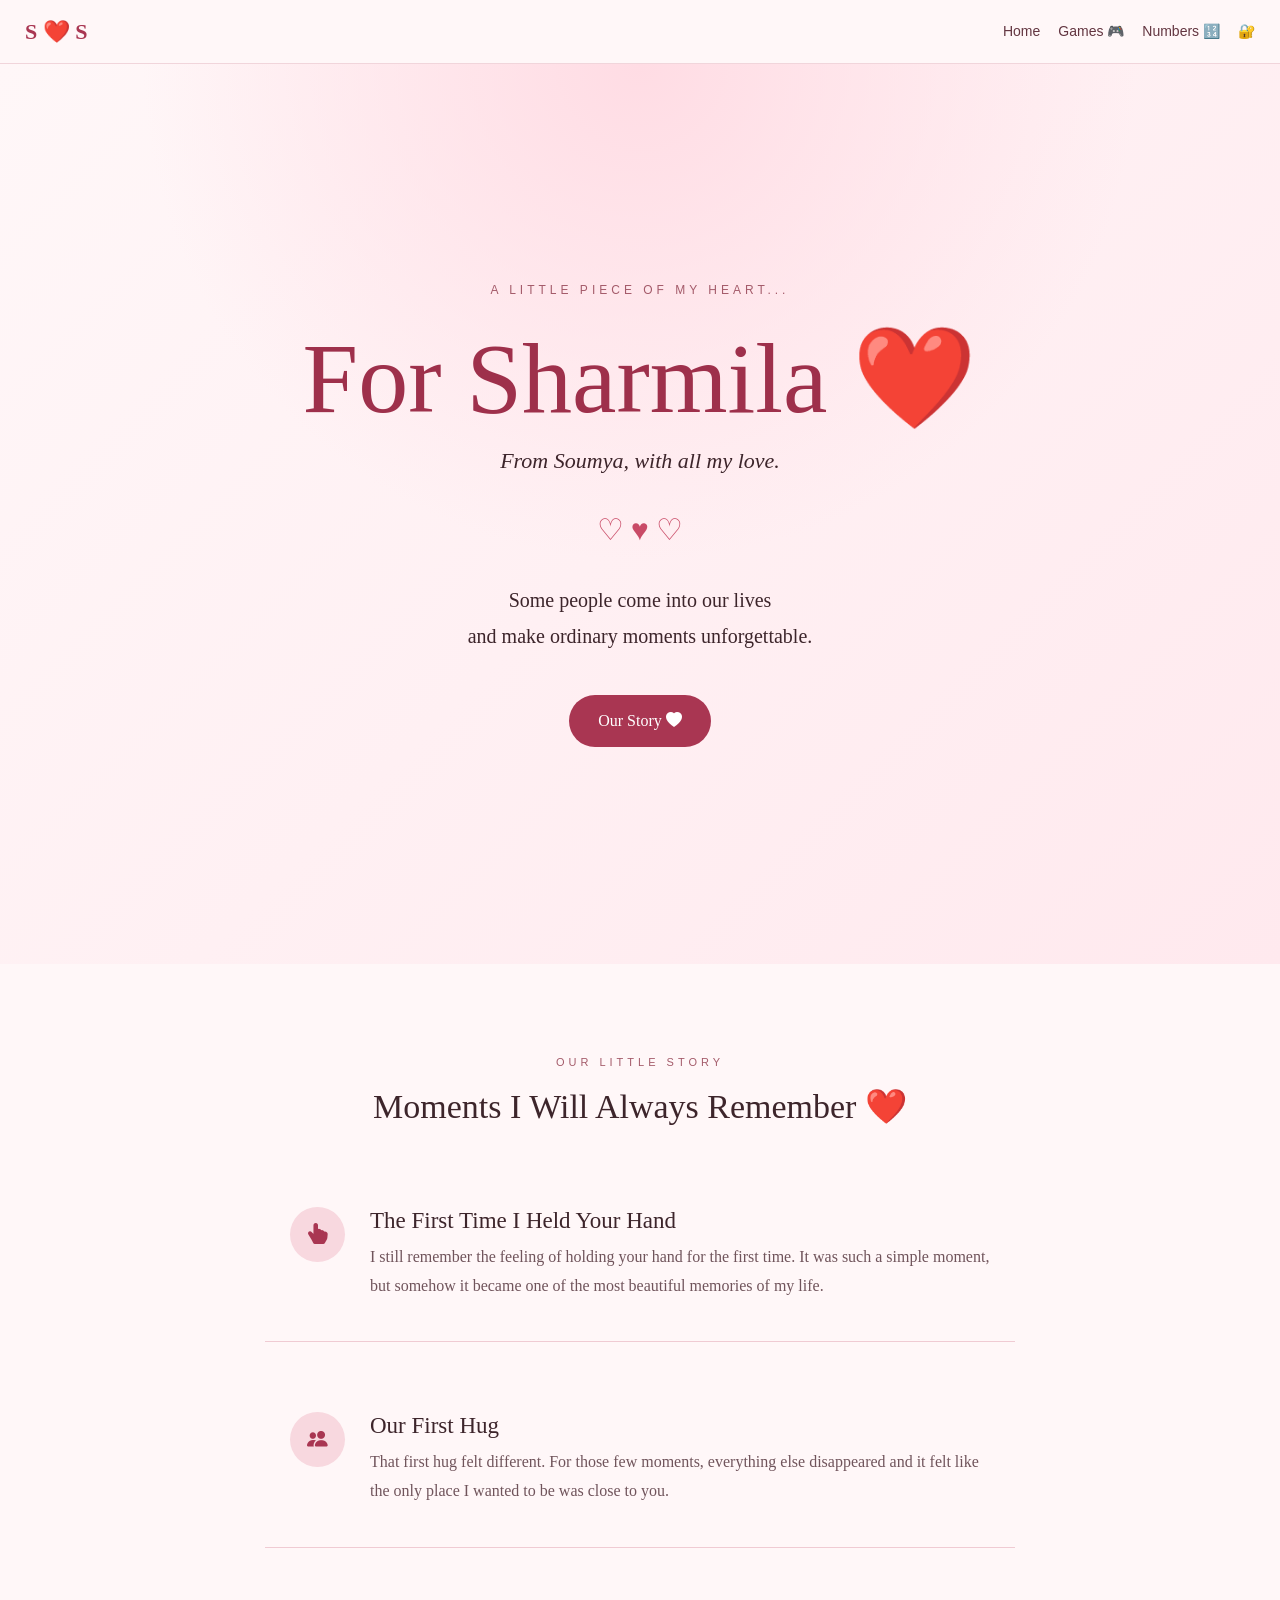
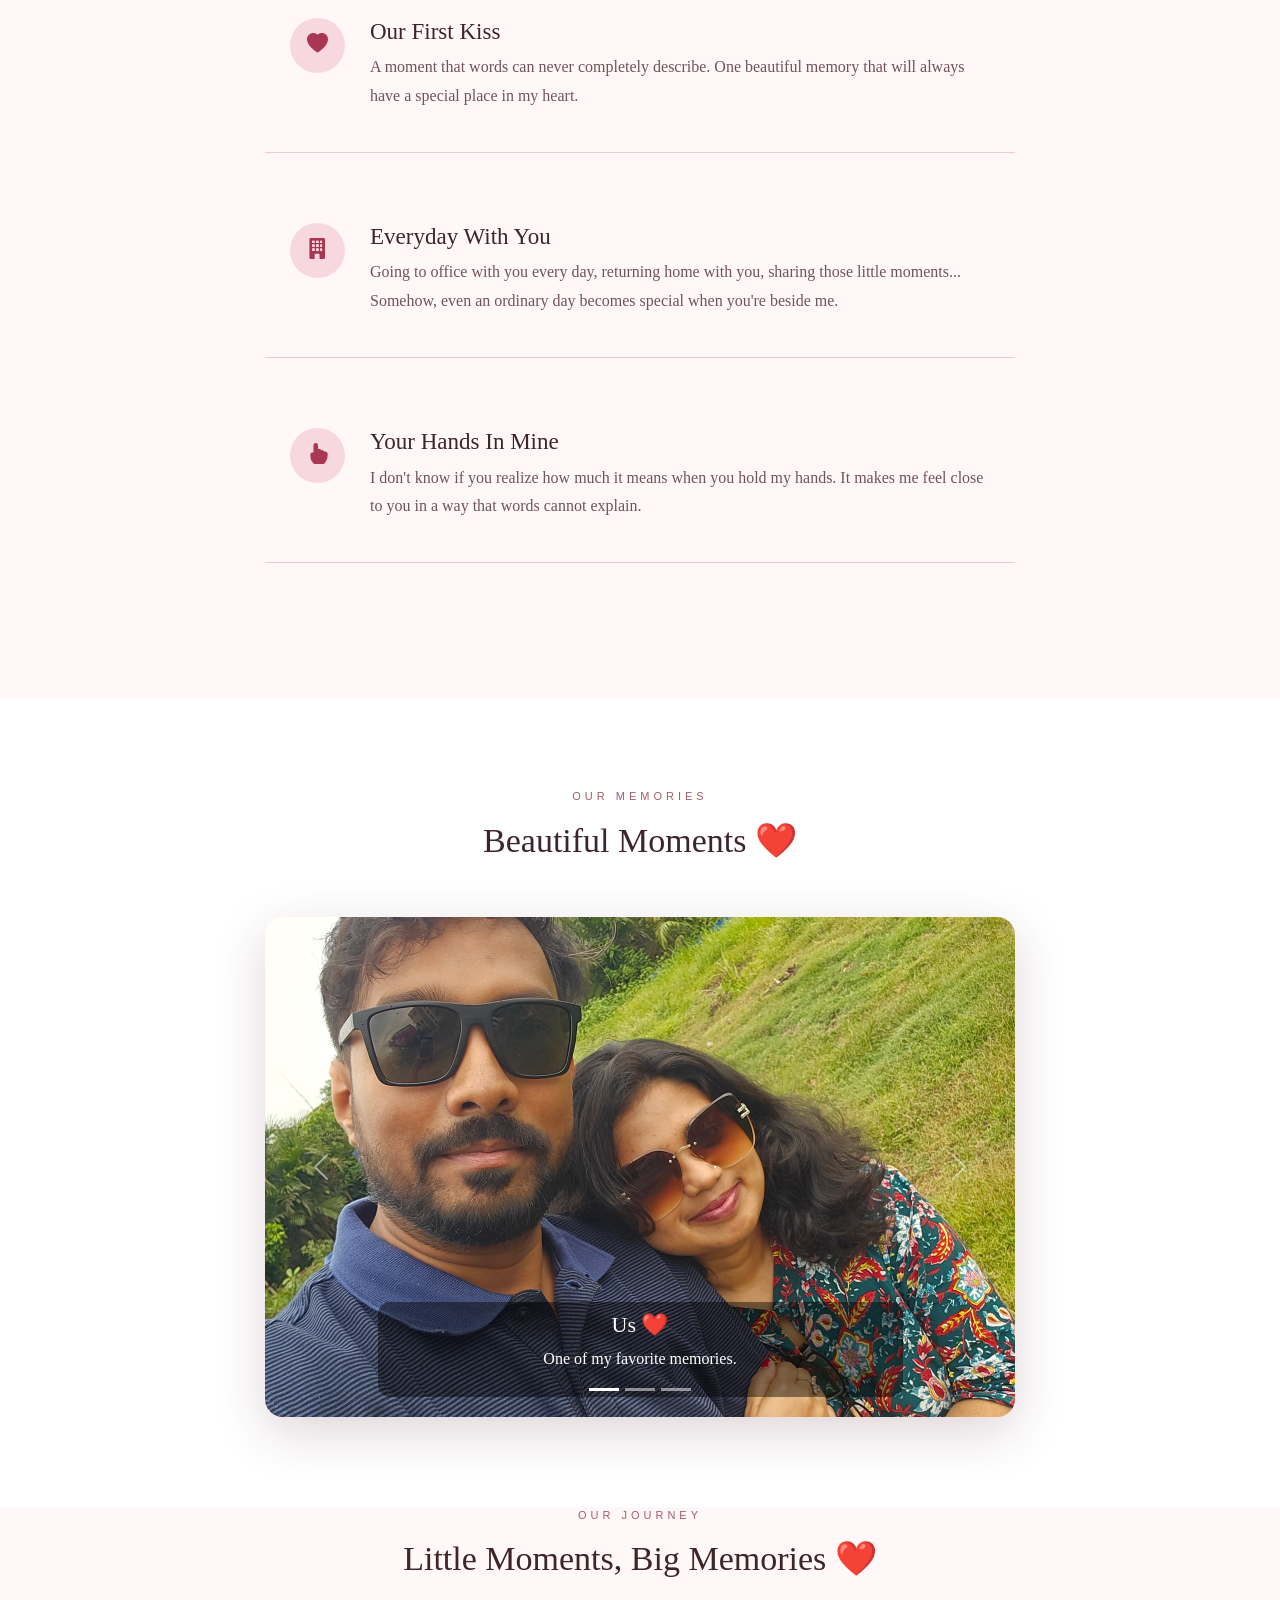
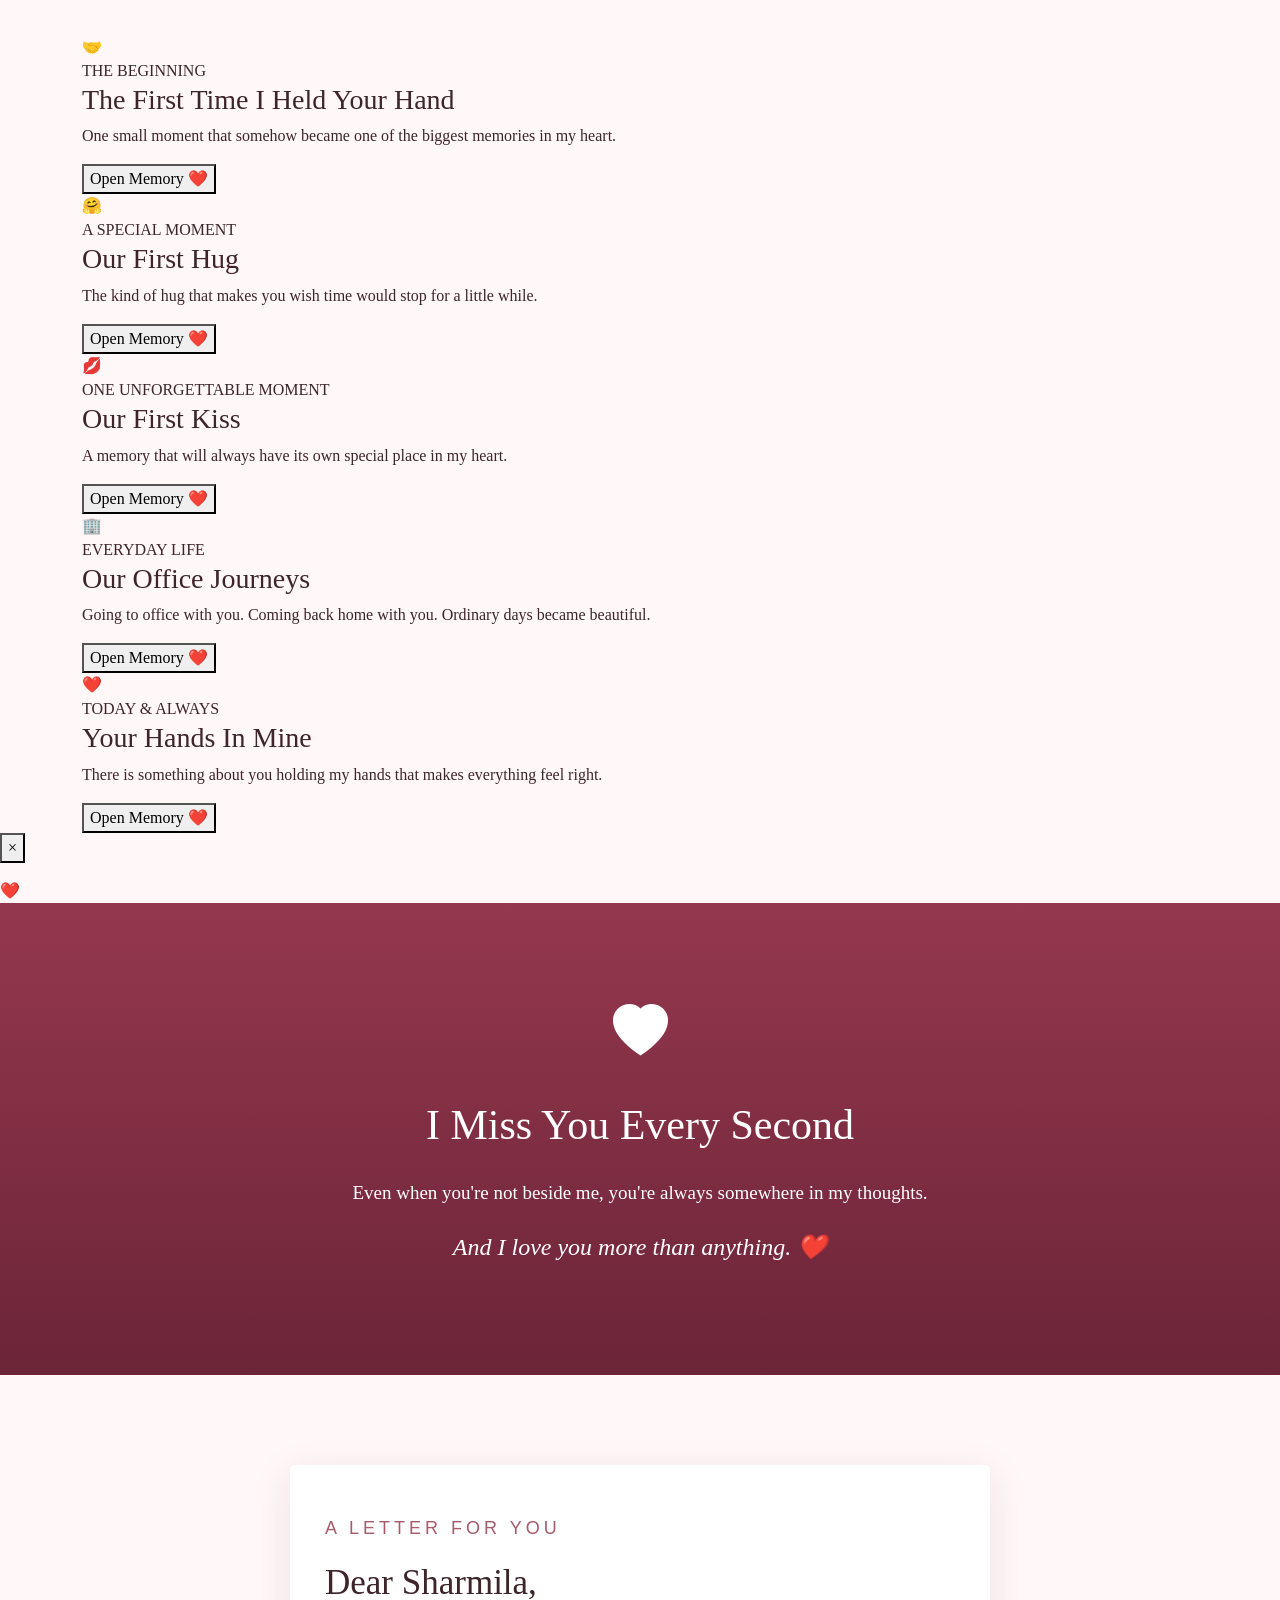
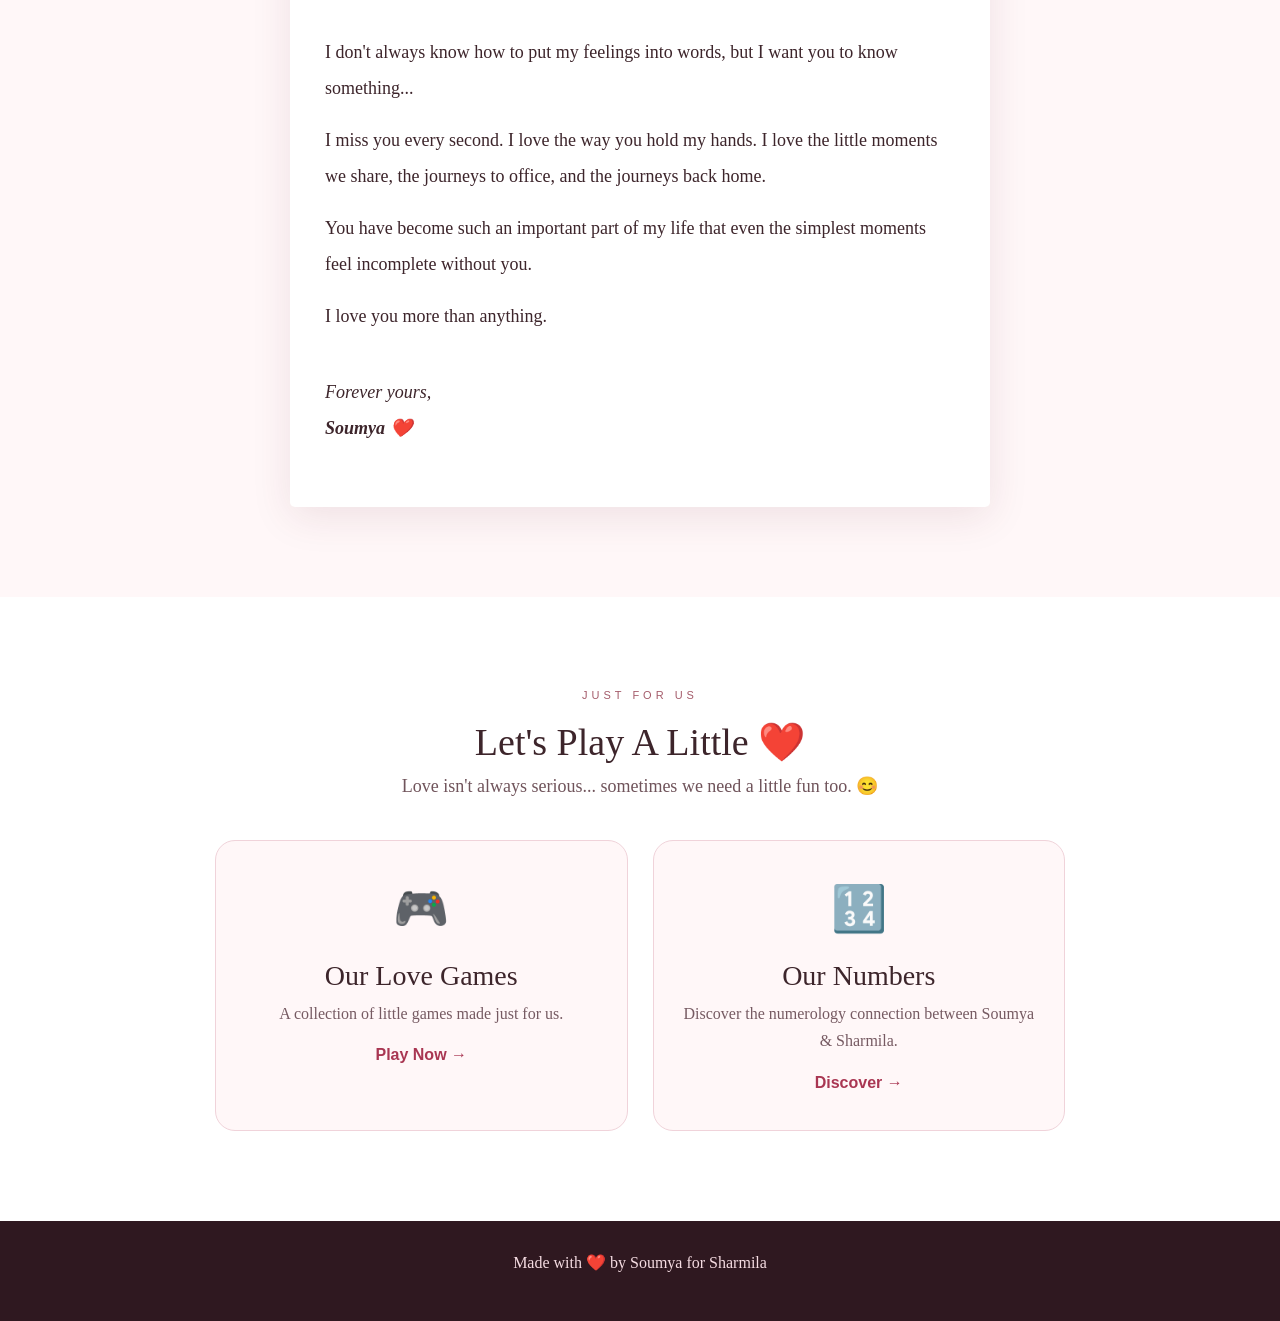
==== commit 297dc329: "Add journey section with timeline of memories" ====
--- a/index.html
+++ b/index.html
@@ -336,6 +336,141 @@
 
 </section>
 
+<!-- OUR JOURNEY -->
+
+<section class="journey-section">
+
+    <div class="container">
+
+        <div class="section-title">
+            <p>OUR JOURNEY</p>
+            <h2>Little Moments, Big Memories ❤️</h2>
+        </div>
+
+        <div class="timeline">
+
+            <div class="timeline-item">
+                <div class="timeline-dot">🤝</div>
+
+                <div class="timeline-content">
+                    <span>THE BEGINNING</span>
+                    <h3>The First Time I Held Your Hand</h3>
+                    <p>
+                        One small moment that somehow became
+                        one of the biggest memories in my heart.
+                    </p>
+
+                    <button onclick="showMemory('hand')">
+                        Open Memory ❤️
+                    </button>
+                </div>
+            </div>
+
+
+            <div class="timeline-item">
+                <div class="timeline-dot">🤗</div>
+
+                <div class="timeline-content">
+                    <span>A SPECIAL MOMENT</span>
+                    <h3>Our First Hug</h3>
+                    <p>
+                        The kind of hug that makes you wish
+                        time would stop for a little while.
+                    </p>
+
+                    <button onclick="showMemory('hug')">
+                        Open Memory ❤️
+                    </button>
+                </div>
+            </div>
+
+
+            <div class="timeline-item">
+                <div class="timeline-dot">💋</div>
+
+                <div class="timeline-content">
+                    <span>ONE UNFORGETTABLE MOMENT</span>
+                    <h3>Our First Kiss</h3>
+                    <p>
+                        A memory that will always have
+                        its own special place in my heart.
+                    </p>
+
+                    <button onclick="showMemory('kiss')">
+                        Open Memory ❤️
+                    </button>
+                </div>
+            </div>
+
+
+            <div class="timeline-item">
+                <div class="timeline-dot">🏢</div>
+
+                <div class="timeline-content">
+                    <span>EVERYDAY LIFE</span>
+                    <h3>Our Office Journeys</h3>
+                    <p>
+                        Going to office with you.
+                        Coming back home with you.
+                        Ordinary days became beautiful.
+                    </p>
+
+                    <button onclick="showMemory('office')">
+                        Open Memory ❤️
+                    </button>
+                </div>
+            </div>
+
+
+            <div class="timeline-item">
+                <div class="timeline-dot">❤️</div>
+
+                <div class="timeline-content">
+                    <span>TODAY & ALWAYS</span>
+                    <h3>Your Hands In Mine</h3>
+                    <p>
+                        There is something about you holding
+                        my hands that makes everything feel right.
+                    </p>
+
+                    <button onclick="showMemory('hands')">
+                        Open Memory ❤️
+                    </button>
+                </div>
+            </div>
+
+        </div>
+
+    </div>
+
+</section>
+
+
+<!-- MEMORY POPUP -->
+
+<div id="memoryModal" class="memory-modal">
+
+    <div class="memory-modal-box">
+
+        <button
+            class="close-memory"
+            onclick="closeMemory()">
+            ×
+        </button>
+
+        <div id="memoryIcon"></div>
+
+        <h2 id="memoryTitle"></h2>
+
+        <p id="memoryText"></p>
+
+        <div class="memory-heart">
+            ❤️
+        </div>
+
+    </div>
+
+</div>
 
 <!-- MISS YOU -->
 <section class="miss-section text-center">
--- a/style.css
+++ b/style.css
@@ -844,3 +844,151 @@
     }
 
 }
+
+/* =========================================
+   SECRET PAGE
+========================================= */
+
+.secret-page {
+    min-height: calc(100vh - 70px);
+
+    display: flex;
+    justify-content: center;
+    align-items: center;
+
+    padding: 70px 20px;
+
+    background:
+        radial-gradient(circle at top, #ffdce4, transparent 50%),
+        linear-gradient(135deg, #fff7f8, #ffe9ee);
+}
+
+.secret-box {
+    width: 100%;
+    max-width: 700px;
+
+    text-align: center;
+
+    background: white;
+
+    padding: 50px 30px;
+
+    border-radius: 25px;
+
+    box-shadow:
+        0 20px 60px rgba(80, 20, 35, 0.12);
+}
+
+.secret-lock {
+    font-size: 55px;
+    margin-bottom: 15px;
+}
+
+.secret-box h1 {
+    color: #9e304b;
+    font-size: 42px;
+    font-weight: normal;
+}
+
+.secret-box > p {
+    color: #70545b;
+    line-height: 1.8;
+}
+
+.secret-box h3 {
+    margin: 35px 0 25px;
+    font-weight: normal;
+}
+
+.secret-options {
+    display: flex;
+    justify-content: center;
+    gap: 15px;
+    flex-wrap: wrap;
+}
+
+.secret-options button {
+    border: 1px solid #e5bbc5;
+
+    background: #fff7f8;
+
+    color: #633641;
+
+    padding: 13px 22px;
+
+    border-radius: 50px;
+
+    cursor: pointer;
+
+    transition: 0.25s;
+}
+
+.secret-options button:hover {
+    background: #a93652;
+    color: white;
+    transform: translateY(-3px);
+}
+
+#secretResult {
+    margin-top: 25px;
+    font-weight: bold;
+}
+
+.correct-answer {
+    color: #a93652 !important;
+}
+
+.wrong-answer {
+    color: #777 !important;
+}
+
+.secret-letter {
+    display: none;
+
+    margin-top: 40px;
+
+    padding: 35px 25px;
+
+    background: #fff7f8;
+
+    border-radius: 18px;
+
+    animation: popIn 0.7s ease;
+}
+
+.secret-letter h2 {
+    color: #9e304b;
+    font-weight: normal;
+}
+
+.secret-letter p {
+    line-height: 1.9;
+    color: #70545b;
+}
+
+.secret-letter h3 {
+    color: #a93652;
+}
+
+
+/* MOBILE SECRET PAGE */
+
+@media (max-width: 600px) {
+
+    .secret-box {
+        padding: 40px 20px;
+    }
+
+    .secret-box h1 {
+        font-size: 32px;
+    }
+
+    .secret-options {
+        flex-direction: column;
+    }
+
+    .secret-options button {
+        width: 100%;
+    }
+
+}
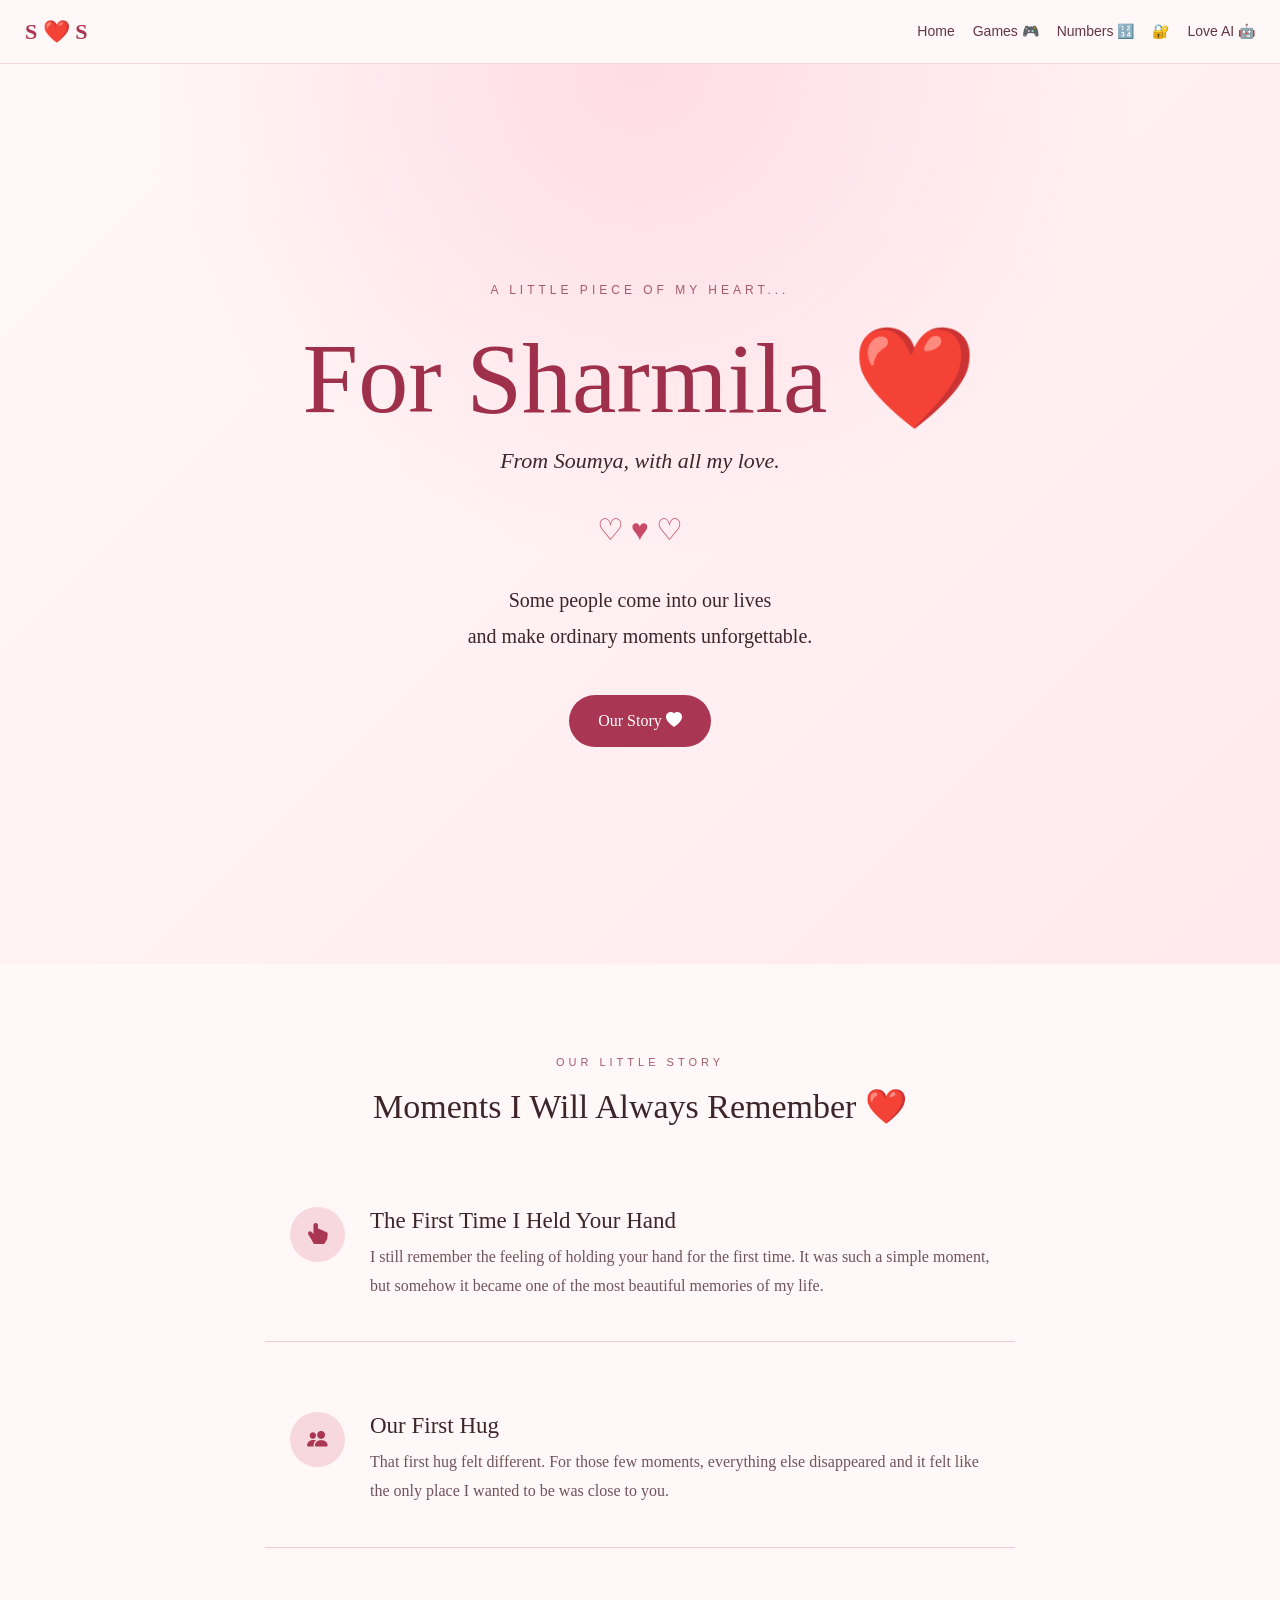
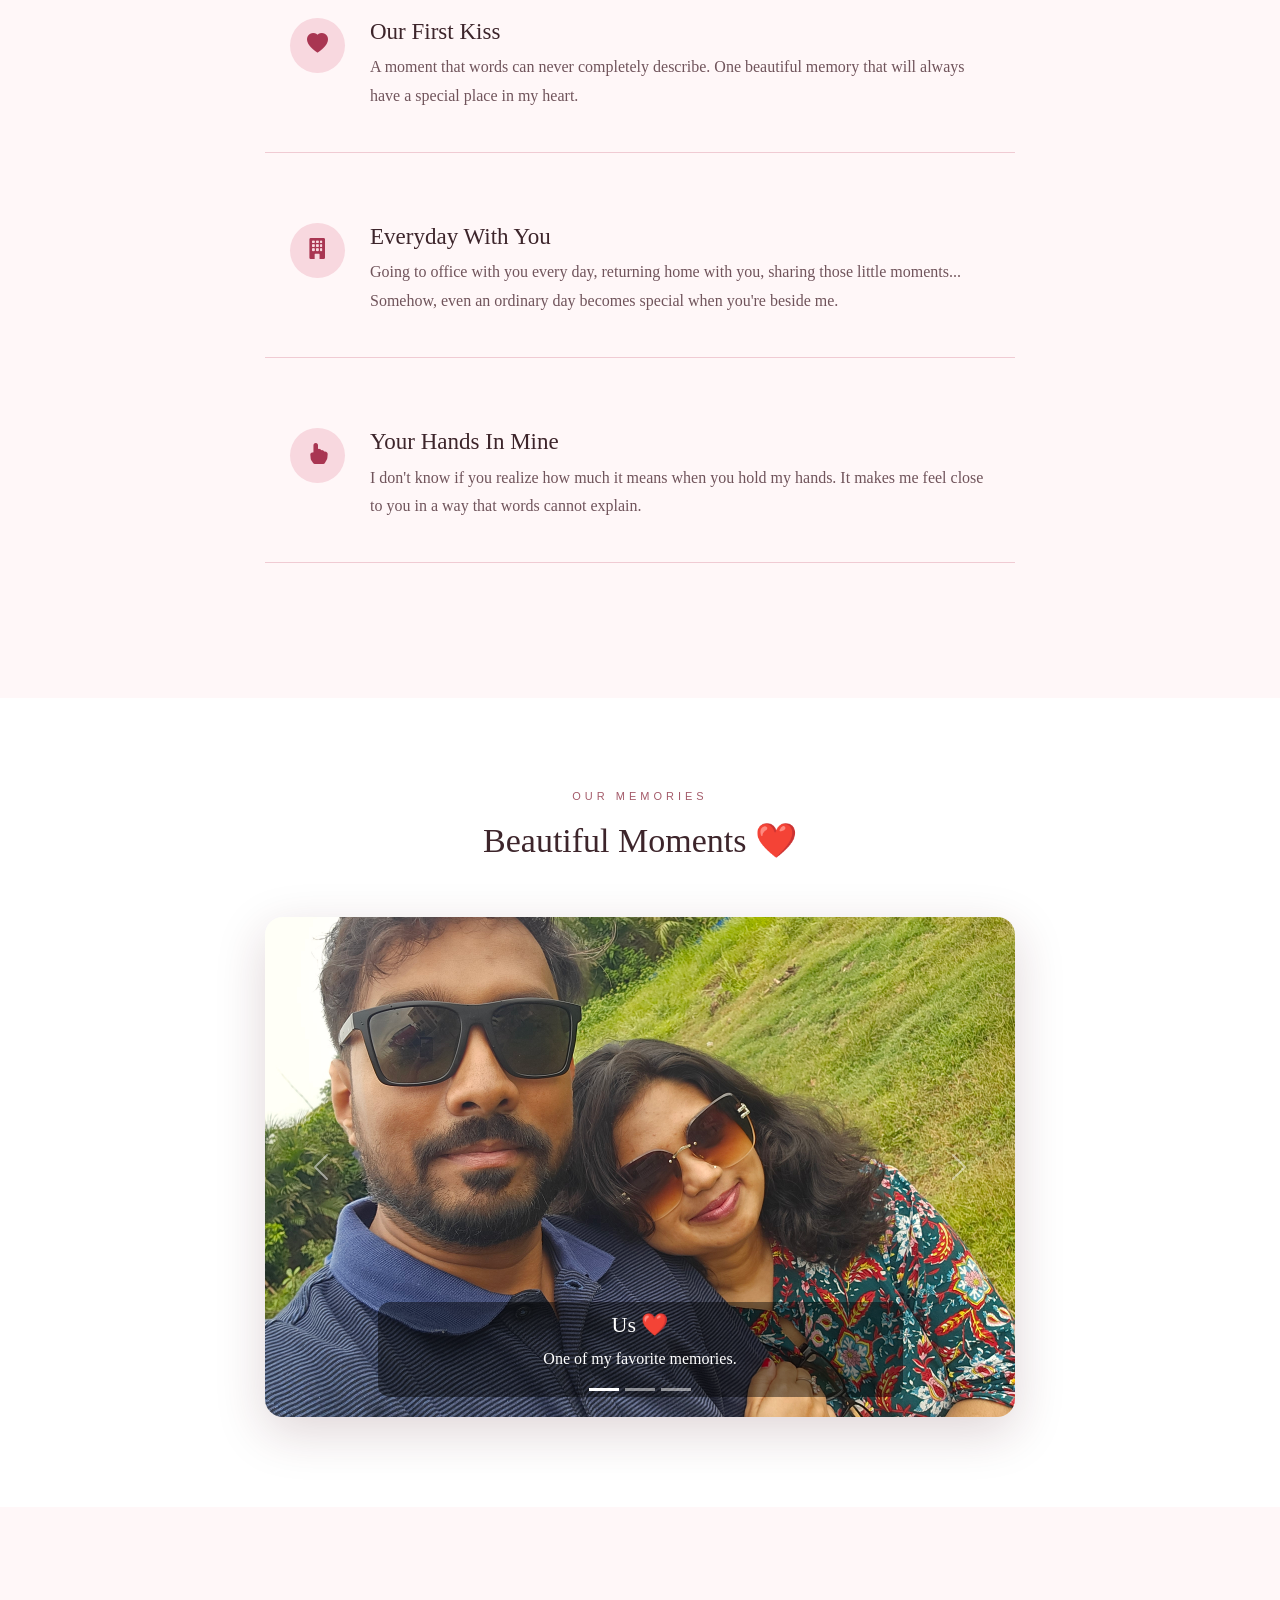
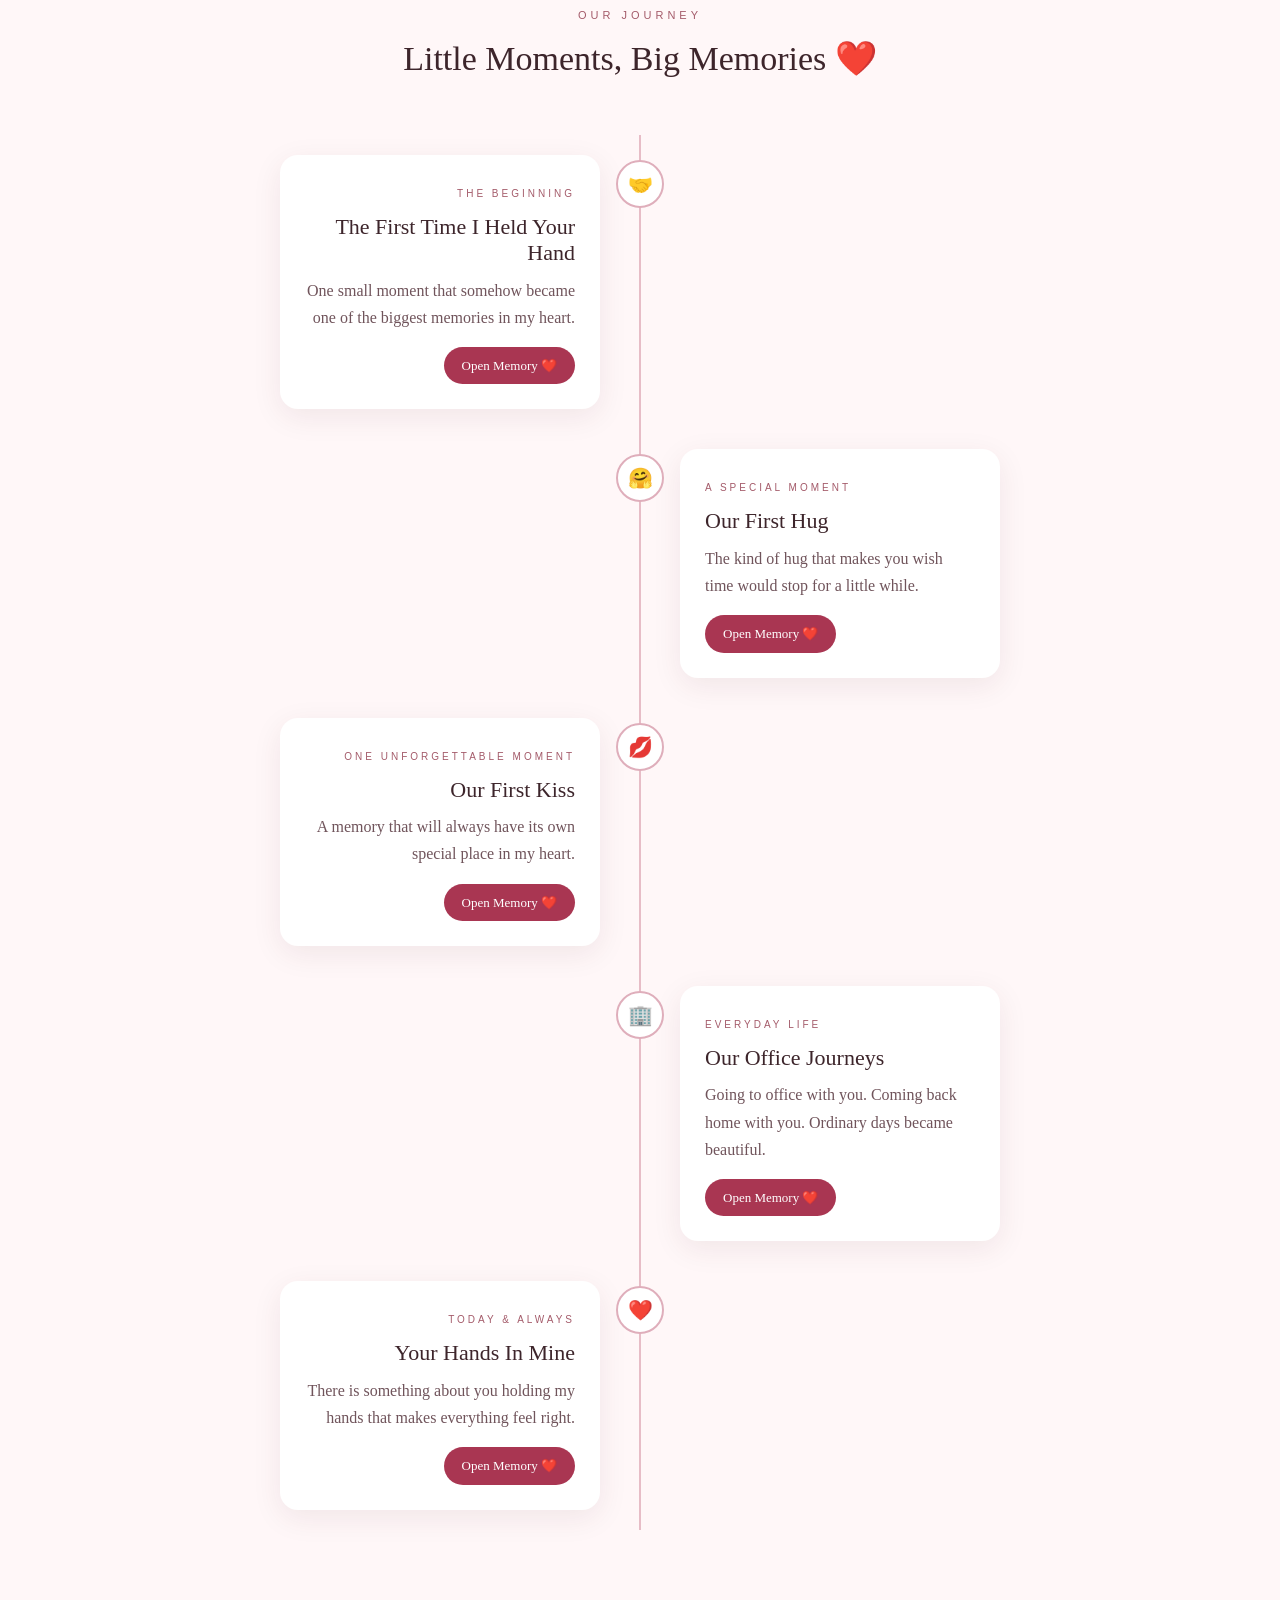
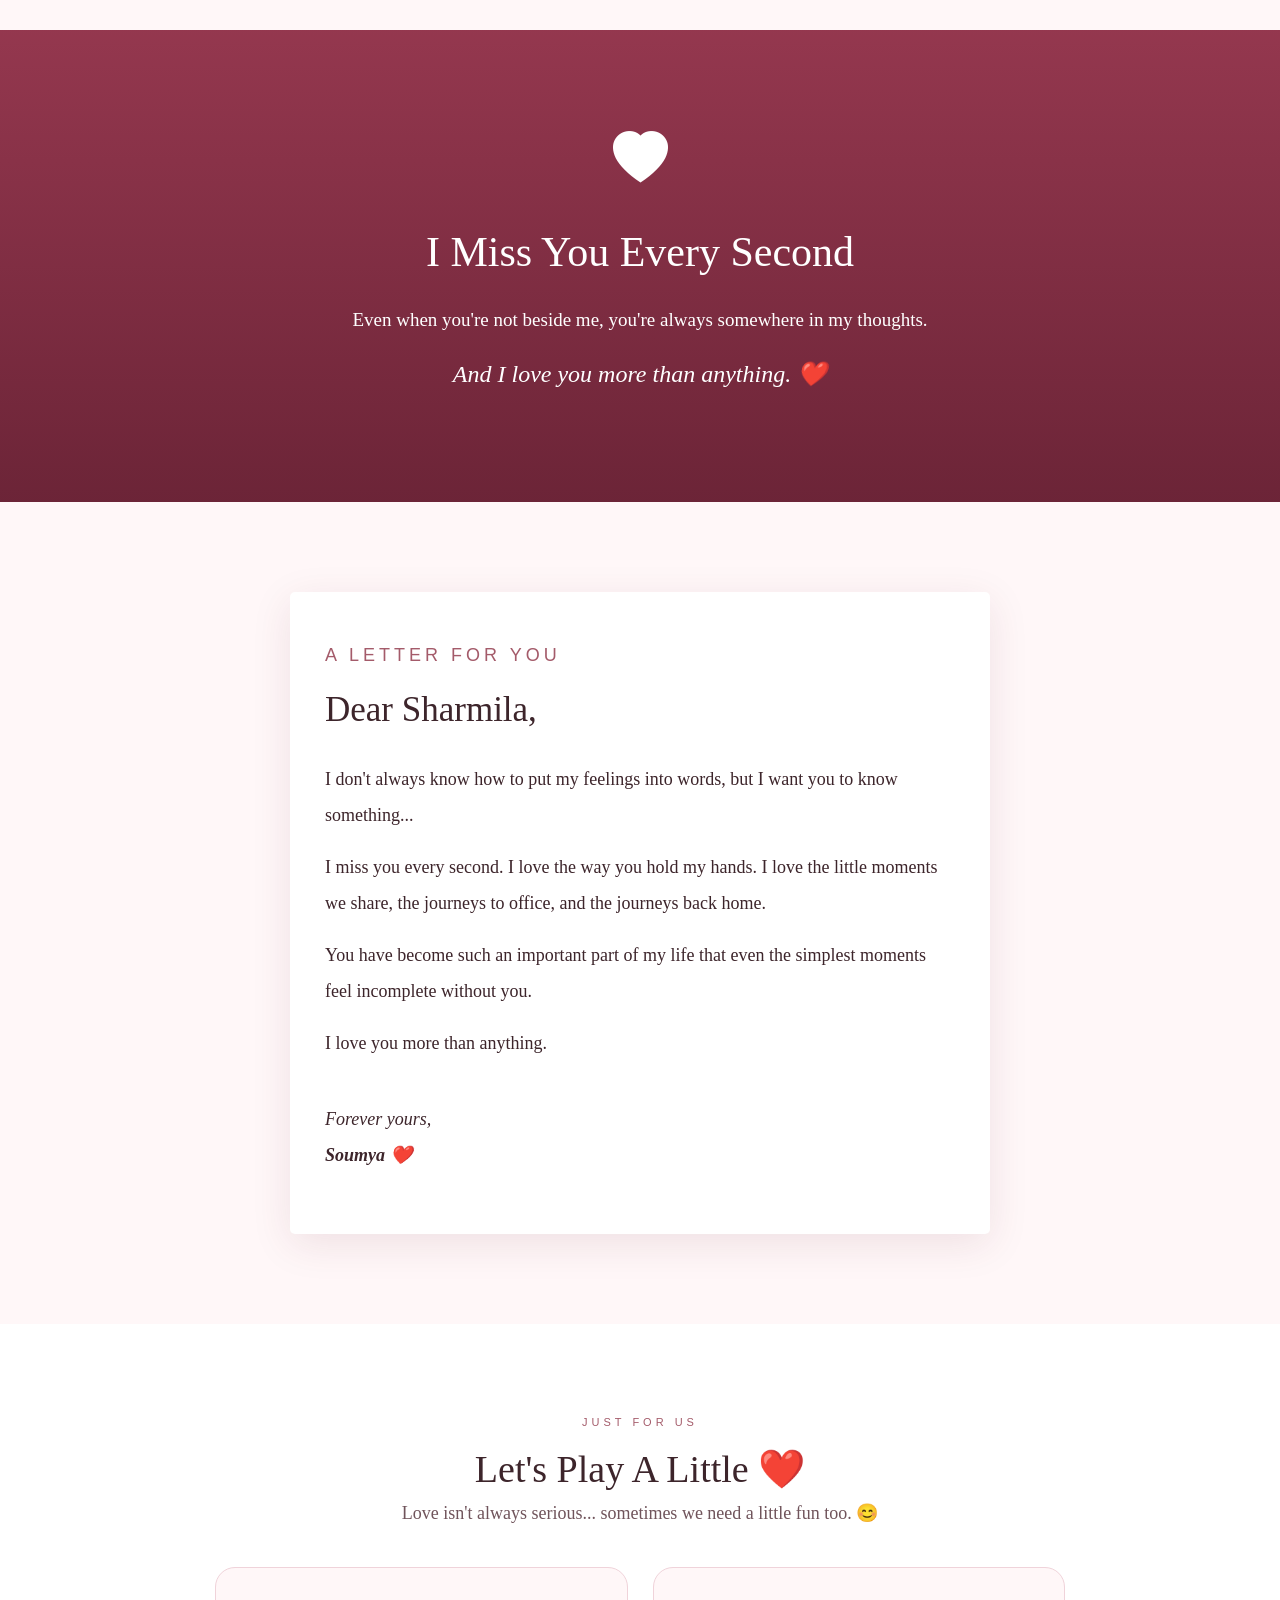
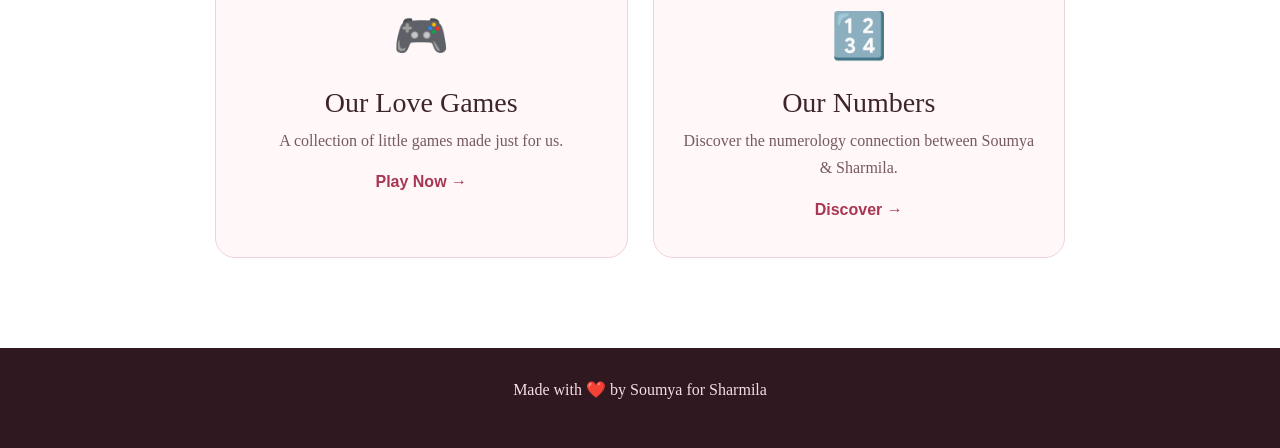
==== commit 65adff88: "Add link to AI page in navigation" ====
--- a/index.html
+++ b/index.html
@@ -46,6 +46,10 @@
 
         <a href="secret.html">
             🔐
+        </a>
+
+        <a href="ai.html">
+            Love AI 🤖
         </a>
 
     </div>
--- a/style.css
+++ b/style.css
@@ -992,3 +992,618 @@
     }
 
 }
+
+/* =========================================
+   OUR JOURNEY TIMELINE
+========================================= */
+
+.journey-section {
+    padding: 100px 20px;
+    background: #fff7f8;
+}
+
+.timeline {
+    max-width: 800px;
+    margin: auto;
+    position: relative;
+}
+
+.timeline::before {
+    content: "";
+    position: absolute;
+
+    left: 50%;
+    top: 0;
+    bottom: 0;
+
+    width: 2px;
+
+    background: #e7bdc7;
+
+    transform: translateX(-50%);
+}
+
+.timeline-item {
+    position: relative;
+
+    width: 50%;
+
+    padding: 20px 40px;
+
+    box-sizing: border-box;
+}
+
+.timeline-item:nth-child(odd) {
+    left: 0;
+    text-align: right;
+}
+
+.timeline-item:nth-child(even) {
+    left: 50%;
+}
+
+.timeline-dot {
+    position: absolute;
+
+    top: 25px;
+
+    width: 48px;
+    height: 48px;
+
+    border-radius: 50%;
+
+    background: white;
+
+    border: 2px solid #dfaebb;
+
+    display: flex;
+    align-items: center;
+    justify-content: center;
+
+    font-size: 20px;
+
+    z-index: 2;
+}
+
+.timeline-item:nth-child(odd) .timeline-dot {
+    right: -24px;
+}
+
+.timeline-item:nth-child(even) .timeline-dot {
+    left: -24px;
+}
+
+.timeline-content {
+    padding: 25px;
+
+    background: white;
+
+    border-radius: 18px;
+
+    box-shadow:
+        0 8px 30px rgba(80, 20, 35, 0.08);
+
+    transition: 0.3s;
+}
+
+.timeline-content:hover {
+    transform: translateY(-5px);
+}
+
+.timeline-content span {
+    font-family: Arial, sans-serif;
+
+    font-size: 10px;
+
+    letter-spacing: 3px;
+
+    color: #a45b6a;
+}
+
+.timeline-content h3 {
+    font-size: 22px;
+
+    font-weight: normal;
+
+    margin: 10px 0;
+}
+
+.timeline-content p {
+    color: #70545b;
+
+    line-height: 1.7;
+}
+
+.timeline-content button {
+    border: none;
+
+    background: #a93652;
+
+    color: white;
+
+    padding: 9px 18px;
+
+    border-radius: 30px;
+
+    cursor: pointer;
+
+    font-size: 13px;
+}
+
+
+/* =========================================
+   MEMORY POPUP
+========================================= */
+
+.memory-modal {
+    display: none;
+
+    position: fixed;
+
+    inset: 0;
+
+    z-index: 3000;
+
+    background: rgba(40, 10, 20, 0.7);
+
+    align-items: center;
+    justify-content: center;
+
+    padding: 20px;
+}
+
+.memory-modal-box {
+    position: relative;
+
+    max-width: 550px;
+
+    width: 100%;
+
+    padding: 50px 30px;
+
+    text-align: center;
+
+    background: #fff7f8;
+
+    border-radius: 25px;
+
+    animation: popIn 0.4s ease;
+}
+
+.memory-modal-box > div:first-child {
+    font-size: 50px;
+
+    margin-bottom: 15px;
+}
+
+.memory-modal-box h2 {
+    color: #9e304b;
+
+    font-weight: normal;
+
+    font-size: 30px;
+}
+
+.memory-modal-box p {
+    color: #70545b;
+
+    line-height: 1.9;
+
+    font-size: 17px;
+}
+
+.close-memory {
+    position: absolute;
+
+    right: 15px;
+    top: 10px;
+
+    border: none;
+
+    background: none;
+
+    font-size: 32px;
+
+    color: #9e304b;
+
+    cursor: pointer;
+}
+
+.memory-heart {
+    font-size: 30px;
+
+    margin-top: 25px;
+}
+
+
+/* MOBILE TIMELINE */
+
+@media (max-width: 600px) {
+
+    .timeline::before {
+        left: 20px;
+    }
+
+    .timeline-item,
+    .timeline-item:nth-child(even) {
+        width: 100%;
+
+        left: 0;
+
+        text-align: left;
+
+        padding-left: 60px;
+
+        padding-right: 0;
+    }
+
+    .timeline-item:nth-child(odd) .timeline-dot,
+    .timeline-item:nth-child(even) .timeline-dot {
+        left: -4px;
+        right: auto;
+    }
+
+    .timeline-content h3 {
+        font-size: 20px;
+    }
+
+}
+
+/* =========================================
+   EXTRA GAMES
+========================================= */
+
+.miss-game-options,
+.sentence-options {
+    display: flex;
+
+    flex-direction: column;
+
+    align-items: center;
+
+    gap: 15px;
+
+    margin-top: 30px;
+}
+
+.miss-game-options button,
+.sentence-options button {
+    width: min(100%, 500px);
+
+    border: 1px solid #e5bbc5;
+
+    background: white;
+
+    color: #633641;
+
+    padding: 14px 20px;
+
+    border-radius: 40px;
+
+    cursor: pointer;
+
+    transition: 0.25s;
+
+    font-size: 15px;
+}
+
+.miss-game-options button:hover,
+.sentence-options button:hover {
+    background: #a93652;
+
+    color: white;
+
+    transform: translateY(-3px);
+}
+
+.game-result {
+    margin-top: 30px;
+
+    min-height: 30px;
+
+    color: #a93652;
+
+    font-size: 20px;
+
+    font-weight: bold;
+}
+
+/* =========================================
+   LOVE AI
+========================================= */
+
+.ai-header {
+    padding: 80px 20px;
+
+    background:
+        radial-gradient(
+            circle at top,
+            #ffdce4,
+            transparent 50%
+        ),
+        linear-gradient(
+            135deg,
+            #fff7f8,
+            #ffe9ee
+        );
+}
+
+.ai-icon {
+    font-size: 60px;
+    margin-bottom: 15px;
+}
+
+.ai-header h1 {
+    font-size: clamp(45px, 10vw, 75px);
+    font-weight: normal;
+    color: #9e304b;
+}
+
+.ai-header p:last-child {
+    font-size: 19px;
+}
+
+
+/* CHAT SECTION */
+
+.ai-chat-section {
+    padding: 70px 20px;
+    background: #fff7f8;
+    min-height: 650px;
+}
+
+.ai-chat-box {
+    max-width: 750px;
+    margin: auto;
+
+    background: white;
+
+    border-radius: 25px;
+
+    box-shadow:
+        0 15px 50px
+        rgba(80, 20, 35, 0.12);
+
+    overflow: hidden;
+}
+
+
+/* WELCOME */
+
+.ai-welcome {
+    display: flex;
+
+    gap: 15px;
+
+    padding: 25px;
+
+    background: #fff0f3;
+
+    border-bottom: 1px solid #f2d5dc;
+}
+
+.ai-avatar {
+    min-width: 48px;
+
+    width: 48px;
+    height: 48px;
+
+    border-radius: 50%;
+
+    display: flex;
+
+    align-items: center;
+    justify-content: center;
+
+    background: #a93652;
+
+    color: white;
+
+    font-size: 22px;
+}
+
+.ai-welcome strong {
+    color: #9e304b;
+}
+
+.ai-welcome p {
+    margin: 5px 0 0;
+
+    color: #70545b;
+
+    line-height: 1.6;
+}
+
+
+/* MESSAGES */
+
+.chat-messages {
+    min-height: 300px;
+
+    max-height: 450px;
+
+    overflow-y: auto;
+
+    padding: 25px;
+}
+
+.message {
+    display: flex;
+
+    margin-bottom: 18px;
+}
+
+.message.user {
+    justify-content: flex-end;
+}
+
+.message-bubble {
+    max-width: 80%;
+
+    padding: 12px 17px;
+
+    border-radius: 18px;
+
+    line-height: 1.6;
+
+    font-family: Arial, sans-serif;
+
+    font-size: 15px;
+}
+
+.message.ai .message-bubble {
+    background: #fff0f3;
+
+    color: #54333b;
+
+    border-bottom-left-radius: 5px;
+}
+
+.message.user .message-bubble {
+    background: #a93652;
+
+    color: white;
+
+    border-bottom-right-radius: 5px;
+}
+
+
+/* TYPING */
+
+.typing {
+    padding: 0 25px 15px;
+
+    color: #a45b6a;
+
+    font-family: Arial, sans-serif;
+
+    font-size: 13px;
+}
+
+.typing span {
+    animation: typingDots 1.2s infinite;
+}
+
+@keyframes typingDots {
+
+    0% {
+        opacity: 0.2;
+    }
+
+    50% {
+        opacity: 1;
+    }
+
+    100% {
+        opacity: 0.2;
+    }
+
+}
+
+
+/* INPUT */
+
+.chat-input-area {
+    display: flex;
+
+    padding: 15px;
+
+    border-top: 1px solid #f0d5db;
+
+    gap: 10px;
+}
+
+.chat-input-area input {
+    flex: 1;
+
+    border: 1px solid #ead1d7;
+
+    border-radius: 50px;
+
+    padding: 13px 18px;
+
+    outline: none;
+
+    font-size: 15px;
+}
+
+.chat-input-area input:focus {
+    border-color: #a93652;
+}
+
+.chat-input-area button {
+    width: 48px;
+    height: 48px;
+
+    border: none;
+
+    border-radius: 50%;
+
+    background: #a93652;
+
+    color: white;
+
+    cursor: pointer;
+}
+
+.chat-input-area button:hover {
+    transform: scale(1.05);
+}
+
+
+/* SUGGESTIONS */
+
+.suggestions {
+    display: flex;
+
+    gap: 8px;
+
+    padding: 0 15px 18px;
+
+    overflow-x: auto;
+}
+
+.suggestion {
+    flex-shrink: 0;
+
+    border: 1px solid #efd2d9;
+
+    background: #fff7f8;
+
+    color: #7a4652;
+
+    border-radius: 30px;
+
+    padding: 8px 13px;
+
+    font-size: 12px;
+
+    cursor: pointer;
+}
+
+.suggestion:hover {
+    background: #ffe5eb;
+}
+
+
+/* MOBILE */
+
+@media (max-width: 600px) {
+
+    .ai-chat-section {
+        padding: 45px 12px;
+    }
+
+    .ai-chat-box {
+        border-radius: 18px;
+    }
+
+    .chat-messages {
+        min-height: 320px;
+    }
+
+    .message-bubble {
+        max-width: 88%;
+    }
+
+}
